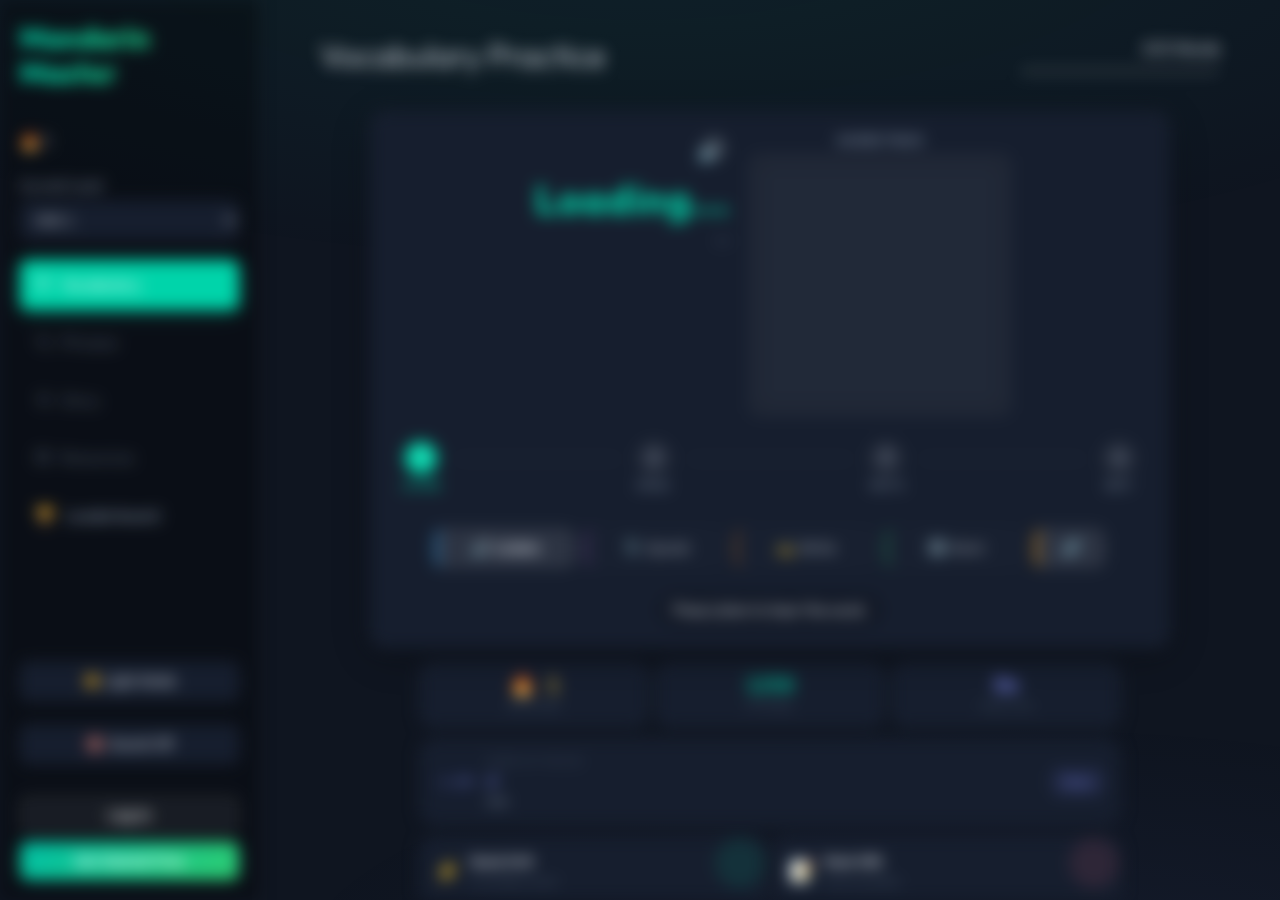
==== index.html @ 6ddf019d "feat: 7-feature enhancement — persistence, smart content, draw animation, audio Phase 1: Desktop CSS" ====
<!DOCTYPE html>
<html lang="en">

<head>
    <meta charset="UTF-8">
    <meta name="viewport" content="width=device-width, initial-scale=1.0, viewport-fit=cover">
    <title>Mandarin Master - Learn Chinese with HSK</title>
    <meta name="description" content="Master Mandarin Chinese with interactive HSK vocabulary, character writing practice, and pronunciation training. Start free today!">
    <link rel="preconnect" href="https://fonts.googleapis.com">
    <link rel="preconnect" href="https://fonts.gstatic.com" crossorigin>
    <link href="https://fonts.googleapis.com/css2?family=Noto+Serif+SC:wght@400;700&family=Outfit:wght@300;400;500;600;700&family=JetBrains+Mono:wght@400;600&display=swap" rel="stylesheet">
    <link rel="stylesheet" href="styles.css?v=7">

    <!-- PWA -->
    <link rel="manifest" href="/manifest.json">
    <meta name="theme-color" content="#0f1520">
    <meta name="apple-mobile-web-app-capable" content="yes">
    <meta name="mobile-web-app-capable" content="yes">
    <meta name="apple-mobile-web-app-status-bar-style" content="black-translucent">
    <meta name="apple-mobile-web-app-title" content="Mandarin Master">
    <link rel="apple-touch-icon" href="/icons/icon-192.png">

    <!-- Supabase SDK (must load before js/supabase.js) -->
    <script src="https://cdn.jsdelivr.net/npm/@supabase/supabase-js@2"></script>
</head>

<body class="dark-mode">
    <div class="app-wrapper">
        <!-- Sidebar Navigation -->
        <nav class="sidebar">
            <div class="logo-area">
                <h1>Mandarin<br>Master</h1>
            </div>
            <div id="streak-pill" class="streak-pill">🔥 0</div>
            <button id="mobile-audio-btn" class="mobile-audio-btn" aria-label="Toggle background audio">🔇</button>
            <button id="mobile-theme-toggle-header" class="mobile-theme-header-btn" aria-label="Toggle theme">☀️</button>
            <button id="mobile-settings-btn" class="mobile-settings-btn" aria-label="Settings">⚙</button>
            <div id="mobile-settings-panel" class="mobile-settings-panel"></div>

            <div class="level-selector">
                <label for="level-select">Current Level</label>
                <select id="level-select">
                    <option value="1">HSK 1</option>
                    <option value="2" disabled>HSK 2 🔒</option>
                    <option value="3" disabled>HSK 3 🔒</option>
                    <option value="4" disabled>HSK 4 🔒</option>
                    <option value="5" disabled>HSK 5 🔒</option>
                    <option value="6" disabled>HSK 6 🔒</option>
                </select>
            </div>

            <ul class="nav-links">
                <li class="active" data-section="vocab">
                    <span class="icon">字</span> Vocabulary
                </li>
                <li data-section="phrases" class="locked">
                    <span class="icon">句</span> Phrases
                </li>
                <li data-section="story" class="locked">
                    <span class="icon">书</span> Story
                </li>
                <li data-section="resources" class="locked">
                    <span class="icon">网</span> Resources
                </li>
                <li data-section="leaderboard">
                    <span class="icon">🏆</span> Leaderboard
                </li>
            </ul>

            <button id="theme-toggle" class="theme-btn">☀️ Light Mode</button>
            <button id="bg-audio-btn" class="theme-btn audio-btn">🔇 Sound Off</button>

            <!-- Auth: Logged OUT -->
            <div data-auth="logged-out" class="sidebar-auth">
                <button class="sidebar-auth-btn" onclick="AuthModal.show('signin')">Log In</button>
                <button class="sidebar-auth-btn sidebar-auth-primary" onclick="AuthModal.show('signup')">Get Started Free</button>
            </div>

            <!-- Auth: Logged IN -->
            <div data-auth="logged-in" class="sidebar-auth" style="display:none;">
                <div class="sidebar-user" id="sidebar-user-info"></div>
                <button class="sidebar-auth-btn" onclick="auth.signOut()">Sign Out</button>
            </div>
        </nav>

        <!-- Main Content Area -->
        <main class="main-content">

            <!-- Mobile Level Selector (visible only on mobile) -->
            <div class="mobile-level-selector">
                <label for="mobile-level-select">Level:</label>
                <select id="mobile-level-select">
                    <option value="1">HSK 1</option>
                    <option value="2" disabled>HSK 2 🔒</option>
                    <option value="3" disabled>HSK 3 🔒</option>
                    <option value="4" disabled>HSK 4 🔒</option>
                    <option value="5" disabled>HSK 5 🔒</option>
                    <option value="6" disabled>HSK 6 🔒</option>
                </select>
            </div>

            <!-- SECTION: VOCABULARY -->
            <section id="vocab-section" class="content-section active">
                <header class="section-header">
                    <h2>Vocabulary Practice</h2>
                    <div class="progress-bar-container">
                        <span id="progress-text">0/0 Words</span>
                        <div class="progress-bar">
                            <div id="progress-segment" class="progress-segment"></div>
                        </div>
                    </div>
                    <button id="review-btn" class="review-toggle-btn" style="display:none">🔄 Review</button>
                </header>

                <div class="card learning-card">
                    <div class="learning-content-wrapper">
                        <div class="character-display">
                            <div id="visual-aid-container" class="visual-aid hidden">
                                <img id="visual-aid-img" src="" alt="Visual Aid">
                            </div>
                            <h2 id="pinyin-display">Loading...</h2>
                            <p id="english-display">...</p>
                            <button id="audio-btn" class="icon-btn" title="Play Audio">🔊</button>
                        </div>

                        <div class="canvas-area">
                            <div class="canvas-wrapper">
                                <div class="canvas-label">Guided Trace</div>
                                <div id="character-target" class="canvas-container"></div>
                            </div>
                            <div class="canvas-wrapper free-draw-wrapper" id="free-draw-wrapper" style="display:none;">
                                <div class="canvas-label">Free Draw</div>
                                <div class="canvas-container free-draw-container">
                                    <canvas id="free-draw-canvas" width="260" height="260"></canvas>
                                    <button id="clear-canvas-btn" class="clear-canvas-btn" title="Clear">🗑️</button>
                                </div>
                            </div>
                        </div>
                    </div>

                    <!-- Step Progress Indicator -->
                    <div class="step-progress">
                        <div class="step-item active" id="step-listen" data-step="1">
                            <span class="step-number">1</span>
                            <span class="step-label">Listen</span>
                        </div>
                        <div class="step-connector"></div>
                        <div class="step-item" id="step-speak" data-step="2">
                            <span class="step-number">2</span>
                            <span class="step-label">Speak</span>
                        </div>
                        <div class="step-connector"></div>
                        <div class="step-item" id="step-write" data-step="3">
                            <span class="step-number">3</span>
                            <span class="step-label">Write</span>
                        </div>
                        <div class="step-connector"></div>
                        <div class="step-item" id="step-next" data-step="4">
                            <span class="step-number">4</span>
                            <span class="step-label">Next</span>
                        </div>
                    </div>

                    <!-- Review Navigation Bar -->
                    <div id="review-bar" class="review-bar" style="display:none">
                        <button id="review-prev" class="review-nav-btn" title="Previous word">&larr;</button>
                        <input type="range" id="review-slider" class="review-slider" min="0" max="0" value="0">
                        <span id="review-position" class="review-position">1/0</span>
                        <button id="review-next" class="review-nav-btn" title="Next word">&rarr;</button>
                        <button id="review-exit" class="review-exit-btn" title="Exit review">Exit</button>
                    </div>

                    <div class="controls">
                        <button id="listen-btn" class="action-btn action-btn-listen">🔊 Listen</button>
                        <button id="pronounce-btn" class="action-btn action-btn-speak" disabled>🎙️ Speak</button>
                        <button id="draw-btn" class="action-btn action-btn-write" disabled>✍️ Write</button>
                        <button id="next-btn" class="action-btn action-btn-next" disabled>➡️ Next</button>
                        <button id="share-btn" class="action-btn action-btn-share" title="Share Progress">🔗</button>
                    </div>

                    <!-- Canvas Mode Toggle -->
                    <div class="canvas-mode-toggle" id="canvas-mode-toggle" style="display:none;">
                        <button class="mode-btn active" id="mode-trace-btn" data-mode="trace">📐 Guided Trace</button>
                        <button class="mode-btn" id="mode-free-btn" data-mode="free">🖌️ Free Draw</button>
                    </div>

                    <div id="feedback" class="feedback">Press Listen to hear the word.</div>
                </div>

                <!-- Below-card content (mobile engagement zone) -->
                <div id="below-card-content" class="below-card-content">

                    <!-- Stats Row -->
                    <div class="stats-row" id="stats-row">
                        <div class="stat-card">
                            <div class="stat-val v-streak" id="stat-streak">🔥 0</div>
                            <div class="stat-lbl">Day Streak</div>
                        </div>
                        <div class="stat-card">
                            <div class="stat-val v-xp" id="stat-xp">0</div>
                            <div class="stat-lbl">XP Today</div>
                        </div>
                        <div class="stat-card">
                            <div class="stat-val v-time" id="stat-time">0m</div>
                            <div class="stat-lbl">Study Time</div>
                        </div>
                    </div>

                    <!-- Word of the Day -->
                    <div class="wod-row" id="wod-row">
                        <div class="wod-char-mini" id="wod-char">学</div>
                        <div class="wod-info">
                            <div class="wod-tag">WORD OF THE DAY</div>
                            <div class="wod-pinyin-mini" id="wod-pinyin">xue2</div>
                            <div class="wod-meaning-mini" id="wod-meaning">to study / to learn</div>
                        </div>
                        <button class="wod-share" id="wod-share-btn">Share</button>
                    </div>

                    <!-- Quick Actions -->
                    <div class="quick-grid">
                        <div class="quick-card qc-review" id="quick-drill-btn">
                            <div class="quick-icon">⚡</div>
                            <div class="quick-text">
                                <div class="quick-title">Quick Drill</div>
                                <div class="quick-sub">5-min flash review</div>
                            </div>
                        </div>
                        <div class="quick-card qc-test" id="quick-test-btn">
                            <div class="quick-icon">📝</div>
                            <div class="quick-text">
                                <div class="quick-title">Mock HSK</div>
                                <div class="quick-sub">Exam simulation</div>
                            </div>
                        </div>
                        <div class="quick-card qc-story" id="quick-story-btn">
                            <div class="quick-icon">📖</div>
                            <div class="quick-text">
                                <div class="quick-title">Story Mode</div>
                                <div class="quick-sub">Read & listen</div>
                            </div>
                        </div>
                        <div class="quick-card qc-rank" id="quick-rank-btn">
                            <div class="quick-icon">🏆</div>
                            <div class="quick-text">
                                <div class="quick-title">Leaderboard</div>
                                <div class="quick-sub" id="quick-rank-sub">Rank #--</div>
                            </div>
                        </div>
                    </div>

                    <!-- Pro Upsell -->
                    <div class="upsell" id="upsell-card">
                        <div class="upsell-top">
                            <div class="pro-badge">PRO</div>
                            <div class="upsell-price">
                                <div class="price-main">$9.99</div>
                                <div class="price-sub">lifetime</div>
                            </div>
                        </div>
                        <div class="upsell-title">Unlock MandarinMaster Pro</div>
                        <div class="upsell-desc">Unlock all 6 HSK levels, AI pronunciation coaching, and offline access.</div>
                        <div class="upsell-perks-row">
                            <div class="perk-chip">AI Coach</div>
                            <div class="perk-chip">Offline</div>
                            <div class="perk-chip">Analytics</div>
                            <div class="perk-chip">HSK 1-6</div>
                        </div>
                        <button class="upsell-cta-btn" id="upsell-cta-btn">Upgrade to Pro — $9.99 Lifetime</button>
                    </div>
                </div>
            </section>

            <!-- SECTION: PHRASES -->
            <section id="phrases-section" class="content-section">
                <header class="section-header">
                    <h2>Essential Phrases</h2>
                    <p>Master these common patterns.</p>
                </header>
                <div id="phrases-list" class="list-container">
                    <!-- Dynamic Content -->
                </div>
            </section>

            <!-- SECTION: STORY -->
            <section id="story-section" class="content-section">
                <header class="section-header">
                    <h2>Level Story</h2>
                    <button id="toggle-pinyin-btn" class="secondary-btn">Toggle Pinyin</button>
                </header>
                <div class="card story-card">
                    <h3 id="story-title">Title</h3>
                    <div id="story-content" class="story-content">
                        <!-- Dynamic Content -->
                    </div>
                </div>
            </section>

            <!-- SECTION: RESOURCES -->
            <section id="resources-section" class="content-section">
                <header class="section-header">
                    <h2>Recommended Resources</h2>
                </header>
                <div id="resources-grid" class="grid-container">
                    <!-- Dynamic Content -->
                </div>
            </section>

            <!-- SECTION: LEADERBOARD -->
            <section id="leaderboard-section" class="content-section">
                <header class="section-header">
                    <h2>Global Leaderboard 🏆</h2>
                </header>
                <div class="card">
                    <div id="leaderboard-list">
                        <!-- Dynamic Content -->
                    </div>
                </div>
            </section>

        </main>
    </div>

    <!-- Auth Modal (Supabase) -->
    <div id="auth-modal-overlay" class="am-overlay am-hidden">
        <div class="am-modal" role="dialog" aria-labelledby="am-title" aria-modal="true">
            <button class="am-close" id="am-close-btn" aria-label="Close">&times;</button>
            <div class="am-header">
                <h2 id="am-title">Welcome to Mandarin Master</h2>
                <p class="am-subtitle">Start your Chinese learning journey</p>
            </div>
            <div id="auth-error" class="am-error" style="display:none;" role="alert"></div>
            <div class="am-tabs" role="tablist">
                <button class="am-tab am-tab-active" id="am-tab-signin" role="tab" aria-selected="true" data-tab="signin">Sign In</button>
                <button class="am-tab" id="am-tab-signup" role="tab" aria-selected="false" data-tab="signup">Sign Up</button>
            </div>
            <form class="am-form" id="am-form-signin" novalidate>
                <div class="am-field">
                    <label for="am-signin-email">Email</label>
                    <input type="email" id="am-signin-email" placeholder="you@example.com" required autocomplete="email">
                </div>
                <div class="am-field">
                    <label for="am-signin-password">Password</label>
                    <input type="password" id="am-signin-password" placeholder="Your password" required minlength="6" autocomplete="current-password">
                </div>
                <button type="submit" class="am-submit" id="am-signin-submit">Sign In</button>
                <button type="button" class="am-link-btn" id="am-forgot-btn">Forgot password?</button>
            </form>
            <form class="am-form am-hidden" id="am-form-signup" novalidate>
                <div class="am-field">
                    <label for="am-signup-name">Display Name</label>
                    <input type="text" id="am-signup-name" placeholder="Your name" required minlength="2" autocomplete="name">
                </div>
                <div class="am-field">
                    <label for="am-signup-email">Email</label>
                    <input type="email" id="am-signup-email" placeholder="you@example.com" required autocomplete="email">
                </div>
                <div class="am-field">
                    <label for="am-signup-password">Password</label>
                    <input type="password" id="am-signup-password" placeholder="Min 6 characters" required minlength="6" autocomplete="new-password">
                </div>
                <button type="submit" class="am-submit" id="am-signup-submit">Create Account</button>
            </form>
            <form class="am-form am-hidden" id="am-form-reset" novalidate>
                <p class="am-reset-info">Enter your email and we'll send a reset link.</p>
                <div class="am-field">
                    <label for="am-reset-email">Email</label>
                    <input type="email" id="am-reset-email" placeholder="you@example.com" required autocomplete="email">
                </div>
                <button type="submit" class="am-submit" id="am-reset-submit">Send Reset Link</button>
                <button type="button" class="am-link-btn" id="am-back-signin-btn">&larr; Back to Sign In</button>
            </form>
            <p class="am-footer">Try 25 words free. Premium unlocks all HSK 1-6 levels.</p>
        </div>
    </div>

    <!-- Auth Modal Styles -->
    <style>
        .am-overlay{position:fixed;inset:0;z-index:9999;background:rgba(0,0,0,.7);backdrop-filter:blur(4px);display:flex;justify-content:center;align-items:center;padding:16px;transition:opacity .2s ease}
        .am-overlay.am-hidden{display:none}
        .am-modal{background:#1a1e2e;border:1px solid rgba(255,255,255,.12);border-radius:16px;width:100%;max-width:420px;max-height:90vh;overflow-y:auto;padding:32px 28px;position:relative;box-shadow:0 20px 60px rgba(0,0,0,.5);animation:am-slide-up .25s ease-out}
        @keyframes am-slide-up{from{opacity:0;transform:translateY(24px)}to{opacity:1;transform:translateY(0)}}
        .am-close{position:absolute;top:12px;right:16px;background:none;border:none;color:#8892a4;font-size:1.8rem;cursor:pointer;line-height:1;padding:4px 8px;border-radius:8px;transition:background .15s,color .15s}
        .am-close:hover{background:rgba(255,255,255,.08);color:#fff}
        .am-header{text-align:center;margin-bottom:24px}
        .am-header h2{color:#ecf0f1;font-size:1.5rem;font-weight:700;margin:0 0 4px}
        .am-subtitle{color:#8892a4;font-size:.9rem;margin:0}
        .am-error{background:rgba(231,76,60,.15);border:1px solid rgba(231,76,60,.4);color:#e74c3c;padding:10px 14px;border-radius:8px;font-size:.85rem;margin-bottom:16px;text-align:center}
        .am-tabs{display:flex;gap:0;margin-bottom:20px;background:rgba(255,255,255,.05);border-radius:10px;padding:3px}
        .am-tab{flex:1;padding:10px 16px;border:none;border-radius:8px;background:transparent;color:#8892a4;font-size:.9rem;font-weight:600;cursor:pointer;transition:all .2s}
        .am-tab:hover{color:#ecf0f1}
        .am-tab-active{background:rgba(0,191,165,.2);color:#00BFA5}
        .am-form{display:flex;flex-direction:column;gap:14px}
        .am-form.am-hidden{display:none}
        .am-field label{display:block;font-size:.8rem;font-weight:600;color:#8892a4;margin-bottom:5px;text-transform:uppercase;letter-spacing:.5px}
        .am-field input{width:100%;padding:11px 14px;background:rgba(255,255,255,.06);border:1px solid rgba(255,255,255,.12);border-radius:8px;color:#ecf0f1;font-size:.95rem;outline:none;transition:border-color .2s}
        .am-field input::placeholder{color:#5a6478}
        .am-field input:focus{border-color:#00BFA5}
        .am-field input:invalid:not(:placeholder-shown){border-color:#e74c3c}
        .am-submit{width:100%;padding:13px 20px;background:linear-gradient(135deg,#00BFA5,#2ecc71);border:none;border-radius:10px;color:#fff;font-size:1rem;font-weight:700;cursor:pointer;transition:all .2s;margin-top:4px}
        .am-submit:hover:not(:disabled){transform:translateY(-1px);box-shadow:0 4px 16px rgba(0,191,165,.35)}
        .am-submit:disabled{opacity:.5;cursor:not-allowed;transform:none}
        .am-link-btn{background:none;border:none;color:#00BFA5;font-size:.85rem;cursor:pointer;padding:4px 0;text-align:center;transition:color .15s}
        .am-link-btn:hover{color:#2ecc71;text-decoration:underline}
        .am-reset-info{color:#8892a4;font-size:.9rem;text-align:center;margin:0 0 4px}
        .am-footer{text-align:center;color:#5a6478;font-size:.8rem;margin-top:20px;margin-bottom:0}
        .sidebar-auth{display:flex;flex-direction:column;gap:8px;margin-top:12px}
        .sidebar-auth-btn{padding:10px 14px;border:1px solid rgba(255,255,255,.15);border-radius:8px;background:rgba(255,255,255,.06);color:#ecf0f1;font-size:.88rem;font-weight:600;cursor:pointer;transition:all .2s;text-align:center}
        .sidebar-auth-btn:hover{background:rgba(255,255,255,.12);transform:translateY(-1px)}
        .sidebar-auth-primary{background:linear-gradient(135deg,#00BFA5,#2ecc71);border-color:transparent;color:#fff}
        .sidebar-auth-primary:hover{box-shadow:0 4px 12px rgba(0,191,165,.35)}
        .sidebar-user{font-size:.85rem;color:#8892a4;padding:4px 0;text-align:center;word-break:break-all}
        @media(max-width:480px){.am-modal{padding:24px 20px;border-radius:12px}.am-header h2{font-size:1.3rem}.am-social-btn{font-size:.88rem;padding:11px 14px}}
        @media(max-width:768px){.sidebar-auth{flex-direction:row;gap:8px}.sidebar-auth-btn{flex:1;padding:8px 10px;font-size:.8rem}}
    </style>

    <!-- Upgrade Modal -->
    <div id="upgrade-modal" class="modal hidden">
        <div class="modal-content">
            <span class="close-modal">&times;</span>
            <h2 id="upgrade-title">Unlock Full Access 👑</h2>
            <p id="upgrade-subtitle">You've mastered 25 words! Upgrade to continue learning.</p>
            <ul class="premium-features">
                <li>All 4,597 words across HSK 1-6</li>
                <li>139 phrases + 6 immersive stories</li>
                <li>Character stroke tracing (HanziWriter)</li>
                <li>Speech recognition & pronunciation practice</li>
                <li>Dark & light mode, progress tracking</li>
            </ul>
            <div class="pricing-options">
                <div class="pricing-card pricing-highlight">
                    <div class="pricing-badge">Lifetime Deal</div>
                    <h3>Premium Access</h3>
                    <div class="pricing-amount">$9.99</div>
                    <p class="pricing-desc">One-time payment — unlock everything, forever</p>
                    <p class="pricing-compare">Less than one coffee a month for a year of learning</p>
                    <div id="paypal-button-container" style="margin-top:12px;"></div>
                </div>
            </div>
        </div>
    </div>

    <!-- HSK Data Loading -->
    <script src="data/hsk1.js?v=7"></script>
    <script src="data/hsk2.js?v=7"></script>
    <script src="data/hsk3.js?v=7"></script>
    <script src="data/hsk4.js?v=7"></script>
    <script src="data/hsk5.js?v=7"></script>
    <script src="data/hsk6.js?v=7"></script>

    <!-- Auth: Supabase client + auth module (load order matters) -->
    <script src="js/supabase.js?v=7"></script>
    <script src="js/auth.js?v=7"></script>

    <!-- Auth Modal Controller (depends on auth.js + DOM) -->
    <script>
    (function(){
        'use strict';
        var overlay=document.getElementById('auth-modal-overlay'),closeBtn=document.getElementById('am-close-btn'),tabSignin=document.getElementById('am-tab-signin'),tabSignup=document.getElementById('am-tab-signup'),formSignin=document.getElementById('am-form-signin'),formSignup=document.getElementById('am-form-signup'),formReset=document.getElementById('am-form-reset'),forgotBtn=document.getElementById('am-forgot-btn'),backBtn=document.getElementById('am-back-signin-btn'),tabs=document.querySelector('.am-tabs');

        window.AuthModal={show:show,hide:hide, isClosable:true};

        function show(initialTab){
            overlay.classList.remove('am-hidden');
            document.body.style.overflow='hidden';
            switchTab(initialTab==='signup'?'signup':'signin');
            setTimeout(function(){var el=overlay.querySelector('.am-form:not(.am-hidden) input');if(el)el.focus();},100);
        }
        function hide(){
            if(!window.AuthModal.isClosable) return;
            overlay.classList.add('am-hidden');
            document.body.style.overflow='';
            if(window.auth)window.auth.clearError();
        }
        function switchTab(tab){
            if(window.auth)window.auth.clearError();
            formSignin.classList.add('am-hidden');formSignup.classList.add('am-hidden');formReset.classList.add('am-hidden');tabs.style.display='';
            tabSignin.classList.remove('am-tab-active');tabSignin.setAttribute('aria-selected','false');
            tabSignup.classList.remove('am-tab-active');tabSignup.setAttribute('aria-selected','false');
            if(tab==='signup'){formSignup.classList.remove('am-hidden');tabSignup.classList.add('am-tab-active');tabSignup.setAttribute('aria-selected','true');}
            else if(tab==='reset'){formReset.classList.remove('am-hidden');tabs.style.display='none';}
            else{formSignin.classList.remove('am-hidden');tabSignin.classList.add('am-tab-active');tabSignin.setAttribute('aria-selected','true');}
        }
        async function handleSignIn(e){
            e.preventDefault();if(!window.auth)return;
            var email=document.getElementById('am-signin-email').value.trim(),pw=document.getElementById('am-signin-password').value,btn=document.getElementById('am-signin-submit');
            if(!email||!pw){window.auth.showError('Please fill in all fields.');return;}
            window.auth.setLoading(btn,true);
            try{await window.auth.signIn(email,pw);hide();}catch(err){}finally{window.auth.setLoading(btn,false);}
        }
        async function handleSignUp(e){
            e.preventDefault();if(!window.auth)return;
            var name=document.getElementById('am-signup-name').value.trim(),email=document.getElementById('am-signup-email').value.trim(),pw=document.getElementById('am-signup-password').value,btn=document.getElementById('am-signup-submit');
            if(!name||!email||!pw){window.auth.showError('Please fill in all fields.');return;}
            if(pw.length<6){window.auth.showError('Password must be at least 6 characters.');return;}
            window.auth.setLoading(btn,true);
            try{
                await window.auth.signUp(email,pw,name);window.auth.clearError();
                var el=document.getElementById('auth-error');
                if(el){el.style.display='block';el.style.background='rgba(46,204,113,.15)';el.style.borderColor='rgba(46,204,113,.4)';el.style.color='#2ecc71';el.textContent='Account created! Check your email to confirm, then sign in.';}
                switchTab('signin');
            }catch(err){}finally{window.auth.setLoading(btn,false);}
        }
        async function handleReset(e){
            e.preventDefault();if(!window.auth)return;
            var email=document.getElementById('am-reset-email').value.trim(),btn=document.getElementById('am-reset-submit');
            if(!email){window.auth.showError('Please enter your email.');return;}
            window.auth.setLoading(btn,true);
            try{
                await window.auth.resetPassword(email);window.auth.clearError();
                var el=document.getElementById('auth-error');
                if(el){el.style.display='block';el.style.background='rgba(46,204,113,.15)';el.style.borderColor='rgba(46,204,113,.4)';el.style.color='#2ecc71';el.textContent='Reset link sent! Check your inbox.';}
            }catch(err){}finally{window.auth.setLoading(btn,false);}
        }
        closeBtn.addEventListener('click',hide);
        overlay.addEventListener('click',function(e){if(e.target===overlay)hide();});
        document.addEventListener('keydown',function(e){if(e.key==='Escape'&&!overlay.classList.contains('am-hidden'))hide();});
        tabSignin.addEventListener('click',function(){switchTab('signin');});
        tabSignup.addEventListener('click',function(){switchTab('signup');});
        forgotBtn.addEventListener('click',function(){switchTab('reset');});
        backBtn.addEventListener('click',function(){switchTab('signin');});
        formSignin.addEventListener('submit',handleSignIn);
        formSignup.addEventListener('submit',handleSignUp);
        formReset.addEventListener('submit',handleReset);

        // Auto-hide when auth succeeds (OAuth redirect or session restore)
        window.addEventListener('auth-state-changed',function(e){
            if(e.detail&&e.detail.user){
                hide();
                // Update sidebar user info
                var info=document.getElementById('sidebar-user-info');
                if(info){info.textContent=e.detail.user.email||e.detail.user.user_metadata&&e.detail.user.user_metadata.display_name||'Learner';}
            }
        });

// window.AuthModal={show:show,hide:hide}; removed to not overwrite above
    })();
    </script>

    <!-- Libs -->
    <script src="https://cdn.jsdelivr.net/npm/hanzi-writer@2.2/dist/hanzi-writer.min.js"></script>
    <script src="https://cdn.jsdelivr.net/npm/html2canvas@1.4.1/dist/html2canvas.min.js"></script>
    <script src="https://www.paypal.com/sdk/js?client-id=ASZJb0IXSS2NCfyxSVLS_0XkSgwM7LbrIm4zDU7OZMBtD_IDpoqvzjIdlM1cQBdHdUbdp2z2L6B0y5tW&currency=USD"></script>

    <!-- App (depends on everything above) -->
    <script src="app.js?v=7"></script>

    <!-- Service Worker Registration -->
    <script>
    if ('serviceWorker' in navigator) {
        window.addEventListener('load', function() {
            navigator.serviceWorker.register('/sw.js?v=3').then(function(reg) {
                console.log('[SW] Registered:', reg.scope);
            }).catch(function(err) {
                console.warn('[SW] Registration failed:', err);
            });
        });
    }
    </script>
</body>

</html>
---- styles.css ----
/* --- VARIABLES & RESET --- */
:root {
    /* V3 Design System */
    --bg:        #0f1520;
    --surface:   #161e2e;
    --surface2:  #1c2640;
    --surface3:  #212d47;
    --teal:      #00d4aa;
    --teal-glow: rgba(0, 212, 170, 0.18);
    --teal-dim:  rgba(0, 212, 170, 0.08);
    --gold:      #f5c842;
    --gold-dim:  rgba(245, 200, 66, 0.1);
    --rose:      #fb7185;
    --indigo:    #818cf8;
    --text:      #e2e8f0;
    --text-2:    #94a3b8;
    --text-3:    #475569;
    --border:    rgba(255,255,255,0.06);
    --border-t:  rgba(0,212,170,0.2);

    /* Safe area insets */
    --safe-top:    env(safe-area-inset-top, 0px);
    --safe-bottom: env(safe-area-inset-bottom, 0px);

    /* Legacy aliases (keeps existing CSS working) */
    --bg-gradient:      var(--bg);
    --glass-bg:         var(--surface);
    --glass-border:     var(--border);
    --text-primary:     var(--text);
    --text-secondary:   var(--text-2);
    --accent-color:     var(--teal);
    --accent-glow:      var(--teal-glow);
    --critical-color:   #e74c3c;
    --warning-color:    #f39c12;
    --success-color:    #2ecc71;

    --sidebar-width: 260px;
    --radius-lg: 16px;
    --radius-md: 8px;
    --transition-speed: 0.3s;
}

body.light-mode {
    --bg:        #f5f7fa;
    --surface:   #ffffff;
    --surface2:  #f0f2f5;
    --surface3:  #e8eaed;
    --text:      #2c3e50;
    --text-2:    #7f8c8d;
    --text-3:    #aab4be;
    --border:    rgba(0,0,0,0.08);
    --border-t:  rgba(0,191,165,0.2);

    --bg-gradient:    var(--bg);
    --glass-bg:       var(--surface);
    --glass-border:   var(--border);
    --text-primary:   var(--text);
    --text-secondary: var(--text-2);
    --accent-color:   #2980b9;
    --accent-glow:    rgba(41, 128, 185, 0.3);
}

*, *::before, *::after {
    box-sizing: border-box;
    margin: 0;
    padding: 0;
}

html, body {
    height: 100%;
    overflow: hidden;
}

body {
    font-family: 'Outfit', 'Segoe UI', 'Roboto', 'Helvetica Neue', sans-serif;
    background: var(--bg);
    color: var(--text);
    height: 100dvh;
    display: flex;
    flex-direction: column;
    position: relative;
    overflow: hidden;
    line-height: 1.6;
}

/* Subtle ambient background texture */
body::before {
    content: '';
    position: fixed;
    inset: 0;
    background:
        radial-gradient(ellipse 80% 40% at 50% -10%, rgba(0,212,170,0.07), transparent),
        radial-gradient(ellipse 60% 30% at 80% 110%, rgba(129,140,248,0.05), transparent);
    pointer-events: none;
    z-index: 0;
}

/* --- LAYOUT --- */
.app-wrapper {
    position: relative;
    z-index: 1;
    display: flex;
    height: 100%;
    width: 100vw;
}

/* --- SIDEBAR --- */
.sidebar {
    width: var(--sidebar-width);
    background: rgba(0, 0, 0, 0.3);
    backdrop-filter: blur(10px);
    border-right: 1px solid var(--glass-border);
    padding: 20px;
    display: flex;
    flex-direction: column;
    gap: 20px;
    z-index: 10;
}

body.light-mode .sidebar {
    background: rgba(255, 255, 255, 0.5);
}

.logo-area h1 {
    font-size: 1.8rem;
    font-weight: 800;
    background: linear-gradient(to right, var(--accent-color), #2ecc71);
    background-clip: text;
    -webkit-background-clip: text;
    -webkit-text-fill-color: transparent;
    margin-bottom: 20px;
    line-height: 1.2;
}

.level-selector label {
    display: block;
    margin-bottom: 5px;
    font-size: 0.85rem;
    color: var(--text-secondary);
}

.level-selector select {
    width: 100%;
    padding: 10px;
    background: var(--glass-bg);
    border: 1px solid var(--glass-border);
    color: var(--text-primary);
    border-radius: var(--radius-md);
    outline: none;
    cursor: pointer;
}

.nav-links {
    list-style: none;
    flex-grow: 1;
}

.nav-links li {
    padding: 12px 15px;
    margin-bottom: 8px;
    border-radius: var(--radius-md);
    cursor: pointer;
    transition: all var(--transition-speed);
    display: flex;
    align-items: center;
    gap: 10px;
    color: var(--text-secondary);
}

.nav-links li:hover {
    background: rgba(255, 255, 255, 0.05);
    color: var(--text-primary);
    padding-left: 20px;
}

.nav-links li.active {
    background: var(--accent-color);
    color: white;
    box-shadow: 0 4px 15px var(--accent-glow);
}

.nav-links li.locked {
    opacity: 0.5;
    cursor: not-allowed;
}

.nav-links li.locked:hover {
    background: transparent;
    padding-left: 15px;
    /* No move effect */
}

/* --- MAIN CONTENT --- */
.main-content {
    flex-grow: 1;
    padding: 30px;
    overflow-y: auto;
    position: relative;
    max-height: 100vh;
}

.content-section {
    display: none;
    animation: fadeIn 0.4s ease-out;
    max-width: 900px;
    margin: 0 auto;
}

.content-section.active {
    display: block;
}

@keyframes fadeIn {
    from {
        opacity: 0;
        transform: translateY(10px);
    }

    to {
        opacity: 1;
        transform: translateY(0);
    }
}

.section-header {
    margin-bottom: 30px;
    display: flex;
    justify-content: space-between;
    align-items: center;
}

.section-header h2 {
    font-size: 2rem;
    font-weight: 300;
}

/* --- PROGESS BAR --- */
.progress-bar-container {
    width: 200px;
    text-align: right;
}

.progress-bar {
    height: 8px;
    background: rgba(255, 255, 255, 0.1);
    border-radius: 4px;
    margin-top: 5px;
    overflow: hidden;
}

.progress-segment {
    height: 100%;
    background: var(--accent-color);
    width: 0%;
    transition: width 0.5s ease;
}

/* --- CARDS & GLASSMORPHISM --- */
.card {
    background: var(--glass-bg);
    backdrop-filter: blur(10px);
    -webkit-backdrop-filter: blur(10px);
    border: 1px solid var(--glass-border);
    border-radius: var(--radius-lg);
    padding: 30px;
    box-shadow: 0 8px 32px 0 rgba(0, 0, 0, 0.3);
}

/* --- LEARNING CARD (VOCAB) --- */
.learning-card {
    display: flex;
    flex-direction: column;
    align-items: center;
    gap: 15px;
    padding: 20px !important;
    /* Override default card padding for compactness */
    max-width: 800px;
    margin: 0 auto;
}

.learning-content-wrapper {
    display: flex;
    flex-direction: column;
    align-items: center;
    gap: 20px;
    width: 100%;
}

/* Desktop: Side-by-Side Layout */
@media (min-width: 768px) {
    .learning-content-wrapper {
        flex-direction: row;
        justify-content: center;
        align-items: flex-start;
        /* Align top */
    }

    .character-display {
        text-align: right;
        display: flex;
        flex-direction: column;
        align-items: flex-end;
        min-width: 200px;
    }

    /* Move Audio button to left of pinyin on desktop for balance */
    #audio-btn {
        order: -1;
        margin-bottom: 5px;
    }
}

.character-display {
    text-align: center;
    position: relative;
    z-index: 2;
}

/* Visual Aids - Compact */
.visual-aid {
    margin-bottom: 10px;
    width: 100px;
    /* Reduced from 120 */
    height: 100px;
    border-radius: 12px;
    /* Soft square looks more modern than circle sometimes, but let's keep circle if preferred. User wants COMPACT. */
    border-radius: 50%;
    overflow: hidden;
    background: rgba(255, 255, 255, 0.1);
    display: flex;
    justify-content: center;
    align-items: center;
    margin: 0 auto 10px auto;
    border: 2px solid var(--accent-color);
    box-shadow: 0 4px 15px rgba(0, 0, 0, 0.2);
}

@media (min-width: 768px) {
    .visual-aid {
        margin-right: 0;
        margin-left: auto;
    }

    /* align right on desktop */
}

.visual-aid img {
    width: 70%;
    height: 70%;
    object-fit: contain;
}

.visual-aid.hidden {
    display: none;
}

/* Typography Focus */
#pinyin-display {
    font-size: 2.5rem;
    /* Increased Focus */
    margin: 5px 0;
    font-weight: 700;
    color: var(--accent-color);
    letter-spacing: 1px;
    line-height: 1;
}

#english-display {
    font-size: 1rem;
    /* Reduced to not dominate */
    color: var(--text-secondary);
    margin-bottom: 10px;
    font-weight: 500;
}

/* Drawing Area */
#character-target {
    width: 260px;
    height: 260px;
    border: 2px solid var(--glass-border);
    border-radius: var(--radius-md);
    background: rgba(255, 255, 255, 0.05);
    display: flex;
    justify-content: center;
    align-items: center;
    position: relative;
    box-shadow: inset 0 0 20px rgba(0, 0, 0, 0.2);
    transition: width 0.4s ease, height 0.4s ease, box-shadow 0.3s ease, border-color 0.3s ease;
}

#character-target svg {
    display: block;
    transition: width 0.4s ease, height 0.4s ease;
}

/* Write step expansion animation */
@keyframes write-pulse {
    0%, 100% { box-shadow: 0 0 0 0 rgba(0, 212, 170, 0.4), inset 0 0 20px rgba(0, 0, 0, 0.2); }
    50% { box-shadow: 0 0 24px 8px rgba(0, 212, 170, 0.15), inset 0 0 20px rgba(0, 0, 0, 0.2); }
}
@keyframes write-glow-border {
    0%, 100% { border-color: var(--teal); }
    50% { border-color: var(--gold); }
}

#character-target.write-active {
    width: 320px;
    height: 320px;
    border: 2px solid var(--teal);
    animation: write-pulse 2s ease-in-out infinite, write-glow-border 3s ease-in-out infinite;
}
#character-target.write-active svg {
    width: 320px !important;
    height: 320px !important;
}

/* Controls */
.controls {
    display: flex;
    gap: 10px;
    flex-wrap: wrap;
    /* Allow wrapping on very small screens */
    justify-content: center;
    margin-top: 10px;
    width: 100%;
}

.action-btn {
    padding: 10px 20px;
    /* Compact padding */
    border: none;
    border-radius: 30px;
    background: rgba(255, 255, 255, 0.1);
    color: var(--text-primary);
    font-weight: 600;
    font-size: 0.95rem;
    cursor: pointer;
    transition: all 0.2s;
    border: 1px solid var(--glass-border);
    display: flex;
    align-items: center;
    gap: 8px;
}

.action-btn:hover:not(:disabled) {
    background: var(--accent-color);
    transform: translateY(-2px);
    box-shadow: 0 4px 12px var(--accent-glow);
    border-color: transparent;
}

.action-btn:disabled {
    opacity: 0.5;
    cursor: not-allowed;
    background: rgba(255, 255, 255, 0.02);
}

.icon-btn {
    background: none;
    border: none;
    font-size: 1.4rem;
    cursor: pointer;
    padding: 5px;
    transition: transform 0.2s;
    color: var(--text-primary);
}

.icon-btn:hover {
    transform: scale(1.1);
    color: var(--accent-color);
}

/* Feedback - Compact & Less Dominant */
.feedback {
    margin-top: 10px;
    font-size: 0.95rem;
    /* Reduced */
    min-height: 1.4em;
    font-weight: 400;
    opacity: 0.9;
    padding: 5px 15px;
    border-radius: 20px;
    background: rgba(0, 0, 0, 0.2);
}

.feedback.success {
    color: var(--success-color);
    background: rgba(46, 204, 113, 0.1);
}

.feedback.error {
    color: var(--critical-color);
    background: rgba(231, 76, 60, 0.1);
}

/* --- PHRASES LIST --- */
.list-container {
    display: flex;
    flex-direction: column;
    gap: 15px;
    padding-bottom: 50px;
}

.phrase-item {
    background: var(--glass-bg);
    padding: 20px;
    border-radius: var(--radius-md);
    display: flex;
    justify-content: space-between;
    align-items: center;
    border: 1px solid var(--glass-border);
    transition: transform 0.2s;
}

.phrase-item:hover {
    transform: translateX(5px);
    border-color: var(--accent-color);
}

.phrase-content h3 {
    font-size: 1.4rem;
    margin-bottom: 5px;
}

.phrase-content p {
    color: var(--text-secondary);
}

/* --- STORY MODE --- */
.story-card {
    line-height: 2;
    font-size: 1.2rem;
}

.story-line {
    margin-bottom: 15px;
    padding-bottom: 15px;
    border-bottom: 1px solid var(--glass-border);
}

.story-line .pinyin {
    display: block;
    color: var(--accent-color);
    font-size: 0.9em;
    margin-bottom: 2px;
}

.story-line .chinese {
    display: block;
    font-size: 1.5em;
    font-weight: bold;
}

.story-line .english {
    display: block;
    color: var(--text-secondary);
    font-size: 0.9em;
    margin-top: 5px;
}

/* --- RESOURCES GRID --- */
.grid-container {
    display: grid;
    grid-template-columns: repeat(auto-fit, minmax(250px, 1fr));
    gap: 20px;
    padding-bottom: 50px;
}

.resource-card {
    background: var(--glass-bg);
    padding: 20px;
    border-radius: var(--radius-md);
    border: 1px solid var(--glass-border);
    transition: all 0.3s;
    text-decoration: none;
    color: var(--text-primary);
    display: flex;
    flex-direction: column;
    height: 100%;
}

.resource-card:hover {
    transform: translateY(-5px);
    background: rgba(255, 255, 255, 0.15);
}

.resource-tag {
    display: inline-block;
    padding: 4px 8px;
    background: var(--accent-color);
    color: white;
    border-radius: 4px;
    font-size: 0.8rem;
    margin-bottom: 10px;
    align-self: flex-start;
}

.resource-card h3 {
    margin-bottom: 10px;
}

.resource-card p {
    font-size: 0.9rem;
    color: var(--text-secondary);
    flex-grow: 1;
}

.secondary-btn {
    background: transparent;
    border: 1px solid var(--text-secondary);
    color: var(--text-secondary);
    padding: 5px 15px;
    border-radius: 20px;
    cursor: pointer;
}

.secondary-btn:hover {
    border-color: var(--text-primary);
    color: var(--text-primary);
}

/* --- REVIEW MODE --- */
.review-toggle-btn {
    padding: 6px 14px;
    border: 1px solid var(--accent-color);
    border-radius: 20px;
    background: transparent;
    color: var(--accent-color);
    font-size: 0.85rem;
    font-weight: 600;
    cursor: pointer;
    transition: all 0.2s;
    display: flex;
    align-items: center;
    gap: 4px;
    white-space: nowrap;
}
.review-toggle-btn:hover, .review-toggle-btn.active {
    background: var(--accent-color);
    color: white;
}
.review-bar {
    display: flex;
    align-items: center;
    gap: 10px;
    width: 100%;
    padding: 8px 12px;
    background: rgba(0, 191, 165, 0.08);
    border: 1px solid rgba(0, 191, 165, 0.2);
    border-radius: 10px;
}
.review-slider {
    flex: 1;
    accent-color: var(--accent-color);
    cursor: pointer;
}
.review-position {
    font-size: 0.85rem;
    font-weight: 600;
    color: var(--accent-color);
    white-space: nowrap;
    min-width: 40px;
    text-align: center;
}
.review-nav-btn {
    padding: 6px 10px;
    border: 1px solid var(--glass-border);
    border-radius: 8px;
    background: rgba(255,255,255,0.05);
    color: var(--text-primary);
    cursor: pointer;
    font-size: 1rem;
    transition: all 0.2s;
}
.review-nav-btn:hover {
    background: var(--accent-color);
    color: white;
    border-color: var(--accent-color);
}
.review-exit-btn {
    padding: 6px 12px;
    border: 1px solid var(--critical-color);
    border-radius: 8px;
    background: rgba(231, 76, 60, 0.1);
    color: var(--critical-color);
    cursor: pointer;
    font-size: 0.8rem;
    font-weight: 600;
    transition: all 0.2s;
    white-space: nowrap;
}
.review-exit-btn:hover {
    background: var(--critical-color);
    color: white;
}

/* --- MOBILE SETTINGS --- */
.mobile-settings-btn { display: none; }
.mobile-settings-panel { display: none; }
.mobile-theme-header-btn { display: none; }

/* --- MOBILE --- */
@media (max-width: 768px) {
    /* ===== APP SHELL: 3-part flex column ===== */
    .app-wrapper {
        flex-direction: column;
        height: 100dvh;
        overflow: hidden;
        padding-top: max(var(--safe-top), 8px);
        padding-bottom: calc(56px + max(var(--safe-bottom), 8px));
    }

    /* ===== TOP BAR ===== */
    .sidebar {
        width: 100%;
        height: auto;
        flex-shrink: 0;
        padding: 0 18px 10px;
        border-right: none;
        border-bottom: none;
        flex-direction: row;
        align-items: center;
        justify-content: space-between;
        flex-wrap: nowrap;
        gap: 8px;
        position: relative;
        background: transparent;
        backdrop-filter: none;
        -webkit-backdrop-filter: none;
    }

    .logo-area {
        display: flex;
        align-items: center;
        gap: 8px;
        flex-shrink: 0;
    }
    .logo-area h1 {
        display: block;
        font-size: 17px;
        font-weight: 700;
        letter-spacing: -0.3px;
        margin: 0;
        white-space: nowrap;
        color: var(--teal);
    }
    .logo-area h1 br { display: none; }

    /* Hide desktop-only sidebar items */
    .theme-btn { display: none; }
    .sidebar-auth { display: none !important; }
    .level-selector { display: none; }

    /* Streak pill */
    .streak-pill {
        display: flex;
        align-items: center;
        gap: 5px;
        background: var(--gold-dim);
        border: 1px solid rgba(245,200,66,0.2);
        border-radius: 20px;
        padding: 4px 10px;
        font-size: 12px;
        font-weight: 600;
        color: var(--gold);
    }

    /* Mobile theme toggle (header) */
    .mobile-theme-header-btn {
        display: flex;
        align-items: center;
        justify-content: center;
        background: var(--surface);
        border: 1px solid var(--border);
        border-radius: 9px;
        color: var(--text);
        width: 32px;
        height: 32px;
        font-size: 15px;
        cursor: pointer;
        flex-shrink: 0;
        transition: background 0.2s;
    }
    .mobile-theme-header-btn:active {
        background: var(--surface2);
    }

    /* Mobile settings gear */
    .mobile-settings-btn {
        display: flex;
        align-items: center;
        justify-content: center;
        background: var(--surface);
        border: 1px solid var(--border);
        border-radius: 9px;
        color: var(--text);
        width: 32px;
        height: 32px;
        font-size: 15px;
        cursor: pointer;
        flex-shrink: 0;
    }

    /* Settings dropdown panel */
    .mobile-settings-panel {
        display: none;
        position: absolute;
        top: 100%;
        right: 8px;
        background: var(--surface);
        border: 1px solid var(--border);
        border-radius: 12px;
        padding: 10px;
        min-width: 160px;
        z-index: 500;
        box-shadow: 0 8px 24px rgba(0,0,0,0.5);
        flex-direction: column;
        gap: 6px;
    }
    .mobile-settings-panel.open { display: flex; }
    .mobile-settings-panel .theme-btn,
    .mobile-settings-panel .mobile-theme-btn {
        display: block;
        width: 100%;
        text-align: center;
    }
    .mobile-settings-panel .mobile-signout-btn {
        width: 100%;
        text-align: center;
        padding: 8px;
        border-radius: 8px;
    }

    /* ===== BOTTOM NAV BAR (fixed to viewport bottom) ===== */
    .nav-links {
        position: fixed;
        bottom: 0;
        left: 0;
        right: 0;
        z-index: 900;
        display: flex;
        border-top: 1px solid var(--border);
        padding: 8px 0 max(var(--safe-bottom), 8px);
        background: var(--bg);
        backdrop-filter: none;
        -webkit-backdrop-filter: none;
        box-shadow: none;
        margin: 0;
        flex-grow: 0;
        list-style: none;
    }

    body.light-mode .nav-links {
        background: var(--bg);
        border-top-color: var(--border);
    }

    .nav-links li {
        flex: 1;
        flex-direction: column;
        align-items: center;
        gap: 3px;
        padding: 6px 0;
        margin: 0;
        font-size: 10px;
        font-weight: 500;
        color: var(--text-3);
        position: relative;
        min-height: auto;
        border-radius: 0;
    }

    .nav-links li .icon {
        font-size: 20px;
        line-height: 1;
    }

    .nav-links li:hover {
        background: transparent;
        padding-left: 0;
    }

    .nav-links li.active {
        color: var(--teal);
        background: transparent;
        box-shadow: none;
    }

    .nav-links li.active::before { display: none; }
    .nav-links li.active::after {
        content: '';
        position: absolute;
        bottom: 0;
        left: 50%;
        transform: translateX(-50%);
        width: 4px;
        height: 4px;
        background: var(--teal);
        border-radius: 50%;
    }

    .nav-links li.locked { opacity: 0.35; }

    /* ===== MAIN CONTENT (scrollable middle) ===== */
    .main-content {
        flex: 1;
        min-height: 0;
        padding: 0 18px;
        overflow-y: auto;
        -webkit-overflow-scrolling: touch;
        scroll-behavior: smooth;
    }
    .main-content::-webkit-scrollbar { display: none; }
    .main-content { -ms-overflow-style: none; scrollbar-width: none; }

    /* ===== MOBILE LEVEL SELECTOR ===== */
    .mobile-level-selector {
        display: flex;
        align-items: center;
        gap: 10px;
        margin-bottom: 0;
        padding: 0 0 10px;
    }
    .mobile-level-selector label {
        font-size: 12px;
        color: var(--text-3);
        font-weight: 500;
        letter-spacing: 0.5px;
        white-space: nowrap;
        text-transform: uppercase;
        flex-shrink: 0;
    }
    .mobile-level-selector select {
        flex: 1;
        background: var(--surface);
        border: 1px solid var(--border);
        border-radius: 10px;
        color: var(--text);
        font-family: 'Outfit', sans-serif;
        font-size: 14px;
        font-weight: 500;
        padding: 8px 30px 8px 12px;
        appearance: none;
        -webkit-appearance: none;
        background-image: url("data:image/svg+xml,%3Csvg xmlns='http://www.w3.org/2000/svg' width='12' height='12' viewBox='0 0 12 12'%3E%3Cpath fill='%2394a3b8' d='M6 8L1 3h10z'/%3E%3C/svg%3E");
        background-repeat: no-repeat;
        background-position: right 12px center;
    }

    /* ===== SECTION HEADER / PROGRESS ===== */
    .section-header {
        flex-direction: column;
        align-items: stretch;
        gap: 7px;
        margin-bottom: 10px;
        padding: 0;
    }
    .section-header h2 {
        font-size: 13px;
        font-weight: 500;
        color: var(--text-2);
        letter-spacing: 0.3px;
    }
    .progress-bar-container {
        width: 100%;
        text-align: left;
        gap: 0;
    }
    #progress-text,
    .progress-bar-container span {
        font-family: 'JetBrains Mono', monospace;
        font-size: 13px;
        font-weight: 600;
        color: var(--teal);
    }
    .progress-bar {
        height: 6px;
        background: var(--surface2);
        border-radius: 100px;
        margin-top: 7px;
    }
    .progress-segment,
    #progress-segment {
        background: linear-gradient(90deg, var(--teal), #00f0c8) !important;
        border-radius: 100px;
        box-shadow: 0 0 8px rgba(0,212,170,0.5);
    }

    /* ===== LEARNING CARD (v3 flash card style) ===== */
    .learning-card {
        background: var(--surface) !important;
        border: 1px solid var(--border) !important;
        border-radius: 22px !important;
        padding: 20px !important;
        position: relative;
        overflow: hidden;
        gap: 10px;
    }
    .learning-card::before {
        content: '';
        position: absolute;
        top: -40px;
        right: -40px;
        width: 140px;
        height: 140px;
        background: radial-gradient(circle, var(--teal-glow), transparent 70%);
        pointer-events: none;
    }

    /* Card layout: info (pinyin + meaning + audio) LEFT, character RIGHT */
    .learning-content-wrapper {
        flex-direction: row !important;
        align-items: flex-start;
        gap: 14px !important;
    }

    .character-display {
        flex: 1;
        text-align: left;
        display: flex;
        flex-direction: column;
        align-items: flex-start;
        padding-top: 4px;
    }

    /* Hide visual aid on mobile */
    .visual-aid,
    #visual-aid-container { display: none !important; }

    #pinyin-display {
        font-size: 26px;
        font-weight: 700;
        color: var(--teal);
        letter-spacing: 1px;
        line-height: 1;
        margin-bottom: 5px;
    }
    #english-display {
        font-size: 15px;
        color: var(--text-2);
        margin-bottom: 10px;
    }

    /* Audio button as teal pill */
    #audio-btn,
    .icon-btn {
        display: inline-flex !important;
        align-items: center;
        gap: 7px;
        background: var(--teal-dim);
        border: 1px solid var(--border-t);
        border-radius: 20px;
        padding: 6px 14px;
        font-size: 12px;
        font-weight: 500;
        color: var(--teal);
        cursor: pointer;
    }
    #audio-btn:active,
    .icon-btn:active { background: rgba(0,212,170,0.2); }

    /* Character target box */
    .canvas-area {
        display: flex;
        justify-content: flex-end;
        flex-shrink: 0;
    }
    .canvas-label { display: none; }
    #character-target {
        width: 110px;
        height: 110px;
        background: var(--surface2);
        border: 1px solid var(--border) !important;
        border-radius: 18px;
        box-shadow: none !important;
    }
    #character-target svg {
        width: 110px !important;
        height: 110px !important;
    }
    #character-target.write-active {
        width: 160px;
        height: 160px;
        border: 2px solid var(--teal) !important;
        box-shadow: 0 0 20px rgba(0,212,170,0.15) !important;
        animation: write-pulse 2s ease-in-out infinite, write-glow-border 3s ease-in-out infinite;
    }
    #character-target.write-active svg {
        width: 160px !important;
        height: 160px !important;
    }
    .free-draw-container, #free-draw-canvas {
        width: 110px;
        height: 110px;
    }

    /* ===== STEP INDICATORS ===== */
    .step-progress {
        gap: 0;
        padding: 0 0 14px;
    }
    .step-item {
        flex: 1;
        min-width: auto;
    }
    .step-number {
        width: 30px;
        height: 30px;
        font-size: 12px;
        font-weight: 700;
        background: var(--surface2);
        border: 1px solid var(--border);
        color: var(--text-3);
    }
    .step-item.active .step-number {
        background: var(--teal);
        color: #0f1520;
        border-color: var(--teal);
        box-shadow: 0 0 0 4px var(--teal-glow), 0 0 16px var(--teal-glow);
    }
    .step-item.completed .step-number {
        background: var(--surface3);
        color: var(--teal);
        border: 1px solid var(--border-t);
    }
    .step-label {
        font-size: 9px;
        letter-spacing: 0.5px;
    }
    .step-item.active .step-label { color: var(--teal); }
    .step-item .step-label { color: var(--text-3); }
    .step-connector {
        height: 2px;
        background: var(--border);
        margin-bottom: 18px;
    }

    /* ===== ACTION BUTTONS (v3 grid layout) ===== */
    .controls {
        display: grid;
        grid-template-columns: 1fr 1fr 1fr 1fr auto;
        gap: 8px;
        margin-top: 0;
    }
    .action-btn {
        display: flex;
        align-items: center;
        justify-content: center;
        gap: 5px;
        padding: 11px 8px;
        font-size: 13px;
        font-weight: 600;
        border-radius: 12px;
        border: none !important;
        border-left: none !important;
        min-width: unset;
        max-width: unset;
        white-space: nowrap;
    }
    .action-btn:active { transform: scale(0.96); opacity: 0.85; }

    /* Color each button */
    #listen-btn { background: var(--teal); color: #0f1520; }
    #pronounce-btn { background: var(--surface2); color: var(--indigo); border: 1px solid rgba(129,140,248,0.25) !important; }
    #draw-btn { background: var(--surface2); color: var(--gold); border: 1px solid rgba(245,200,66,0.25) !important; }
    #next-btn { background: var(--surface2); color: #4ade80; border: 1px solid rgba(74,222,128,0.25) !important; }
    #share-btn {
        width: 40px;
        height: 40px;
        background: var(--surface2);
        border: 1px solid var(--border) !important;
        border-radius: 12px;
        min-width: unset;
        max-width: unset;
        padding: 0;
    }

    /* ===== FEEDBACK (instruction bar style, below buttons) ===== */
    .feedback {
        background: var(--teal-dim);
        border: 1px solid var(--border-t);
        border-radius: 10px;
        padding: 9px 14px;
        font-size: 12px;
        color: var(--teal);
        text-align: center;
        margin-top: 12px;
    }
    .feedback.success { color: var(--teal); background: var(--teal-dim); border-color: var(--border-t); }
    .feedback.error { color: var(--rose); background: rgba(251,113,133,0.08); border-color: rgba(251,113,133,0.2); }
    .feedback.warning { color: var(--gold); background: var(--gold-dim); border-color: rgba(245,200,66,0.2); }

    /* ===== CANVAS MODE TOGGLE ===== */
    .canvas-mode-toggle {
        gap: 8px;
        margin-top: 8px;
    }
    .mode-btn {
        background: var(--surface2);
        border: 1px solid var(--border);
        border-radius: 10px;
        color: var(--text-2);
        font-size: 12px;
        padding: 6px 12px;
    }
    .mode-btn.active {
        background: var(--teal);
        color: #0f1520;
        border-color: var(--teal);
    }

    /* ===== REVIEW BAR ===== */
    .review-bar {
        background: var(--teal-dim);
        border: 1px solid var(--border-t);
        border-radius: 10px;
        padding: 8px 12px;
        gap: 8px;
    }
    .review-toggle-btn {
        padding: 5px 10px;
        font-size: 0.75rem;
    }
}

/* ===== BELOW-CARD CONTENT ===== */
.below-card-content {
    display: flex;
    flex-direction: column;
    gap: 12px;
    padding-top: 14px;
    padding-bottom: 24px;
    max-width: 700px;
    margin: 0 auto;
}
@media (max-width: 768px) {
    .below-card-content {
        gap: 10px;
        padding-top: 10px;
        padding-bottom: 20px;
        max-width: none;
    }
}

/* Stats Row */
.stats-row {
    display: grid;
    grid-template-columns: repeat(3, 1fr);
    gap: 8px;
    flex-shrink: 0;
}
.stat-card {
    background: var(--surface);
    border: 1px solid var(--border);
    border-radius: 14px;
    padding: 12px 10px;
    text-align: center;
}
.stat-val {
    font-family: 'JetBrains Mono', monospace;
    font-size: 20px;
    font-weight: 600;
    line-height: 1;
    margin-bottom: 3px;
}
.stat-val.v-streak { color: var(--gold); }
.stat-val.v-xp { color: var(--teal); }
.stat-val.v-time { color: var(--indigo); }
.stat-lbl { font-size: 10px; color: var(--text-3); letter-spacing: 0.3px; }

/* Word of the Day */
.wod-row {
    background: var(--surface);
    border: 1px solid var(--border);
    border-radius: 16px;
    padding: 14px 16px;
    display: flex;
    align-items: center;
    gap: 14px;
    flex-shrink: 0;
}
.wod-char-mini {
    font-family: 'Noto Serif SC', serif;
    font-size: 36px;
    font-weight: 700;
    color: var(--indigo);
    line-height: 1;
    text-shadow: 0 0 20px rgba(129,140,248,0.3);
    flex-shrink: 0;
}
.wod-info { flex: 1; }
.wod-tag { font-size: 9px; color: var(--text-3); letter-spacing: 1px; text-transform: uppercase; margin-bottom: 2px; }
.wod-pinyin-mini { font-size: 13px; color: var(--indigo); font-weight: 600; }
.wod-meaning-mini { font-size: 12px; color: var(--text-2); }
.wod-share {
    background: rgba(129,140,248,0.1);
    border: 1px solid rgba(129,140,248,0.2);
    border-radius: 8px;
    padding: 6px 10px;
    font-size: 11px;
    color: var(--indigo);
    cursor: pointer;
    flex-shrink: 0;
}

/* Quick Actions Grid */
.quick-grid {
    display: grid;
    grid-template-columns: 1fr 1fr;
    gap: 8px;
    flex-shrink: 0;
}
.quick-card {
    background: var(--surface);
    border: 1px solid var(--border);
    border-radius: 14px;
    padding: 13px 14px;
    display: flex;
    align-items: center;
    gap: 10px;
    cursor: pointer;
    transition: transform 0.15s;
    position: relative;
    overflow: hidden;
}
.quick-card:active { transform: scale(0.97); }
.quick-card::before {
    content: '';
    position: absolute;
    top: 0; right: 0;
    width: 50px; height: 50px;
    border-radius: 50%;
    opacity: 0.1;
}
.qc-review::before { background: var(--teal); }
.qc-test::before { background: var(--rose); }
.qc-story::before { background: var(--gold); }
.qc-rank::before { background: var(--indigo); }
.quick-icon { font-size: 20px; flex-shrink: 0; }
.quick-title { font-size: 13px; font-weight: 600; color: var(--text); }
.quick-sub { font-size: 11px; color: var(--text-3); margin-top: 1px; }

/* Pro Upsell Card */
.upsell {
    background: linear-gradient(135deg, #192035, #1a2a3a);
    border: 1px solid rgba(0,212,170,0.22);
    border-radius: 18px;
    padding: 15px 16px;
    flex-shrink: 0;
    position: relative;
    overflow: hidden;
}
.upsell::before {
    content: '';
    position: absolute;
    top: -40px; right: -40px;
    width: 120px; height: 120px;
    background: radial-gradient(circle, rgba(0,212,170,0.1), transparent 70%);
}
.upsell-top {
    display: flex;
    justify-content: space-between;
    align-items: flex-start;
    margin-bottom: 10px;
}
.pro-badge {
    background: linear-gradient(135deg, var(--teal), #00b894);
    border-radius: 20px;
    padding: 3px 10px;
    font-size: 10px;
    font-weight: 700;
    color: #0f1520;
    letter-spacing: 0.8px;
}
.upsell-price { text-align: right; }
.price-main {
    font-family: 'JetBrains Mono', monospace;
    font-size: 20px;
    font-weight: 700;
    color: var(--teal);
}
.price-sub { font-size: 10px; color: var(--text-3); }
.upsell-title { font-size: 15px; font-weight: 600; color: var(--text); margin-bottom: 4px; }
.upsell-desc { font-size: 12px; color: var(--text-2); margin-bottom: 10px; line-height: 1.5; }
.upsell-perks-row { display: flex; gap: 6px; flex-wrap: wrap; margin-bottom: 12px; }
.perk-chip {
    background: var(--teal-dim);
    border: 1px solid rgba(0,212,170,0.15);
    border-radius: 20px;
    padding: 4px 10px;
    font-size: 11px;
    color: var(--teal);
    display: flex;
    align-items: center;
    gap: 4px;
}
.upsell-cta-btn {
    width: 100%;
    max-width: 360px;
    margin: 0 auto;
    background: var(--teal);
    border: none;
    border-radius: 12px;
    padding: 13px;
    font-family: 'Outfit', sans-serif;
    font-size: 14px;
    font-weight: 700;
    color: #0f1520;
    cursor: pointer;
    display: flex;
    align-items: center;
    justify-content: center;
    gap: 8px;
}
.upsell-cta-btn:active { opacity: 0.85; }

/* Fade-up animation for mobile content */
@keyframes fade-up {
    from { opacity: 0; transform: translateY(12px); }
    to { opacity: 1; transform: translateY(0); }
}
@media (max-width: 768px) {
    .learning-card { animation: fade-up 0.35s ease both; }
    .stats-row { animation: fade-up 0.35s 0.08s ease both; }
    .wod-row { animation: fade-up 0.35s 0.14s ease both; }
    .quick-grid { animation: fade-up 0.35s 0.20s ease both; }
    .upsell { animation: fade-up 0.35s 0.26s ease both; }
}

/* ===== LEARNED/UNKNOWN WORD HIGHLIGHTING ===== */
.word-known {
    color: var(--teal);
    font-weight: 600;
    text-decoration: underline;
    text-decoration-color: rgba(0, 212, 170, 0.3);
    text-underline-offset: 2px;
}
.word-unknown {
    color: var(--text-3);
    opacity: 0.6;
    cursor: help;
    border-bottom: 1px dashed var(--text-3);
}
.phrase-relevant {
    border-left: 3px solid var(--teal);
    background: var(--teal-dim);
}
body.light-mode .word-known {
    color: #00897b;
    text-decoration-color: rgba(0, 137, 123, 0.3);
}
body.light-mode .word-unknown {
    color: #aab4be;
}

/* ===== BACKGROUND AUDIO BUTTON ===== */
.audio-btn {
    margin-top: 4px;
}
.audio-btn.audio-active,
.mobile-audio-btn.audio-active {
    color: var(--teal);
    border-color: var(--teal);
}
.mobile-audio-btn { display: none; }
@media (max-width: 768px) {
    .mobile-audio-btn {
        display: flex;
        align-items: center;
        justify-content: center;
        background: var(--surface);
        border: 1px solid var(--border);
        border-radius: 9px;
        color: var(--text);
        width: 32px;
        height: 32px;
        font-size: 15px;
        cursor: pointer;
        flex-shrink: 0;
    }
}

/* --- MODALS --- */
.modal {
    display: flex;
    position: fixed;
    z-index: 1000;
    left: 0;
    top: 0;
    width: 100%;
    height: 100%;
    background-color: rgba(0, 0, 0, 0.8);
    backdrop-filter: blur(5px);
    justify-content: center;
    align-items: center;
}

.modal.hidden {
    display: none;
}

.modal-content {
    background: var(--bg-gradient);
    padding: 30px;
    border: 1px solid var(--glass-border);
    border-radius: var(--radius-lg);
    width: 90%;
    max-width: 450px;
    text-align: center;
    position: relative;
    box-shadow: 0 10px 40px rgba(0, 0, 0, 0.5);
}

.close-modal {
    position: absolute;
    top: 10px;
    right: 20px;
    font-size: 2rem;
    cursor: pointer;
    color: var(--text-secondary);
}

.close-modal:hover {
    color: var(--text-primary);
}

.auth-buttons {
    display: flex;
    flex-direction: column;
    gap: 10px;
    margin: 20px 0;
}

.auth-btn {
    padding: 12px;
    border: none;
    border-radius: var(--radius-md);
    cursor: pointer;
    font-weight: bold;
    color: white;
    transition: opacity 0.2s;
}

.auth-btn:hover {
    opacity: 0.9;
}

.auth-btn.google {
    background-color: #db4437;
}

.auth-btn.facebook {
    background-color: #4267B2;
}

.auth-btn.apple {
    background-color: #000;
}

.auth-btn.email {
    background-color: var(--accent-color);
}

.premium-features {
    text-align: left;
    margin: 20px auto;
    width: fit-content;
    list-style: none;
}

.premium-features li {
    margin-bottom: 8px;
    font-size: 1.1em;
}

/* --- THEME TOGGLE --- */
.theme-btn {
    padding: 10px;
    background: var(--glass-bg);
    border: 1px solid var(--glass-border);
    color: var(--text-primary);
    border-radius: var(--radius-md);
    cursor: pointer;
    font-size: 0.9rem;
    transition: all 0.2s;
    width: 100%;
}

.theme-btn:hover {
    background: rgba(255, 255, 255, 0.15);
}

/* --- LEADERBOARD --- */
.leaderboard-item {
    display: flex;
    align-items: center;
    gap: 15px;
    padding: 15px;
    border-radius: var(--radius-md);
    margin-bottom: 10px;
    background: var(--glass-bg);
    border: 1px solid var(--glass-border);
    transition: transform 0.2s;
}

.leaderboard-item:hover {
    transform: translateX(5px);
}

.leaderboard-item.highlight {
    border-color: var(--accent-color);
    background: rgba(0, 191, 165, 0.1);
}

.leaderboard-item .rank {
    font-size: 1.5rem;
    font-weight: 700;
    min-width: 50px;
    color: var(--accent-color);
}

.leaderboard-item .user-info {
    flex-grow: 1;
}

.leaderboard-item .user-info h4 {
    margin-bottom: 2px;
}

.leaderboard-item .user-info span {
    font-size: 0.85rem;
    color: var(--text-secondary);
}

.leaderboard-item .score {
    font-size: 1.2rem;
    font-weight: 700;
    color: var(--accent-color);
}

.trial-text {
    margin-top: 15px;
    font-size: 0.9rem;
    color: var(--text-secondary);
}

.feedback.warning {
    color: var(--warning-color);
    background: rgba(243, 156, 18, 0.1);
}

/* --- QUICK GUIDE --- */
.quick-guide-overlay {
    position: fixed;
    background: var(--accent-color);
    color: white;
    padding: 10px 15px;
    border-radius: 8px;
    z-index: 2000;
    box-shadow: 0 4px 15px rgba(0,0,0,0.3);
    font-size: 0.9rem;
    pointer-events: none;
    animation: guide-bounce 1s infinite alternate;
    white-space: nowrap;
}
.quick-guide-overlay::after {
    content: '';
    position: absolute;
    border-width: 8px;
    border-style: solid;
}
.quick-guide-overlay[data-pos="top"]::after {
    top: 100%; left: 50%; transform: translateX(-50%);
    border-color: var(--accent-color) transparent transparent transparent;
}
.quick-guide-overlay[data-pos="bottom"]::after {
    bottom: 100%; left: 50%; transform: translateX(-50%);
    border-color: transparent transparent var(--accent-color) transparent;
}
.quick-guide-skip {
    pointer-events: auto;
    background: rgba(0,0,0,0.2);
    border: none;
    color: white;
    padding: 4px 8px;
    border-radius: 4px;
    margin-left: 10px;
    cursor: pointer;
    font-weight: bold;
}
.quick-guide-skip:hover {
    background: rgba(0,0,0,0.4);
}
@keyframes guide-bounce {
    from { transform: translateY(0); }
    to { transform: translateY(-8px); }
}

/* --- AUTH GATE BLUR --- */
body.auth-required .app-wrapper {
    filter: blur(8px);
    pointer-events: none;
    user-select: none;
}

/* --- MOBILE LEVEL SELECTOR --- */
.mobile-level-selector {
    display: none;
}
@media (max-width: 768px) {
    .mobile-level-selector {
        display: flex;
        align-items: center;
        gap: 10px;
        padding: 8px 0;
        margin-bottom: 10px;
    }
    .mobile-level-selector label {
        font-size: 0.85rem;
        color: var(--text-secondary);
        white-space: nowrap;
    }
    .mobile-level-selector select {
        flex: 1;
        padding: 8px 12px;
        background: var(--glass-bg);
        border: 1px solid var(--glass-border);
        color: var(--text-primary);
        border-radius: var(--radius-md);
        font-size: 0.9rem;
        outline: none;
    }
}

/* --- STEP PROGRESS INDICATOR --- */
.step-progress {
    display: flex;
    align-items: center;
    justify-content: center;
    gap: 0;
    width: 100%;
    padding: 12px 0 8px;
}
.step-item {
    display: flex;
    flex-direction: column;
    align-items: center;
    gap: 4px;
    min-width: 60px;
}
.step-number {
    width: 32px;
    height: 32px;
    border-radius: 50%;
    background: rgba(255,255,255,0.08);
    border: 2px solid var(--glass-border);
    display: flex;
    align-items: center;
    justify-content: center;
    font-weight: 700;
    font-size: 0.85rem;
    color: var(--text-secondary);
    transition: all 0.3s ease;
}
.step-label {
    font-size: 0.65rem;
    color: var(--text-secondary);
    text-transform: uppercase;
    letter-spacing: 0.5px;
    transition: color 0.3s ease;
}
.step-item.active .step-number {
    background: var(--accent-color);
    border-color: var(--accent-color);
    color: white;
    box-shadow: 0 0 12px var(--accent-glow);
}
.step-item.active .step-label {
    color: var(--accent-color);
    font-weight: 600;
}
.step-item.completed .step-number {
    background: var(--success-color);
    border-color: var(--success-color);
    color: white;
}
.step-item.completed .step-label {
    color: var(--success-color);
}
.step-connector {
    flex: 1;
    height: 2px;
    background: var(--glass-border);
    margin: 0 4px;
    margin-bottom: 18px;
}
@media (max-width: 768px) {
    .step-item { min-width: 50px; }
    .step-number { width: 28px; height: 28px; font-size: 0.75rem; }
    .step-label { font-size: 0.55rem; }
}

/* --- BUTTON ACCENT COLORS --- */
.action-btn {
    flex: 1;
    min-width: 70px;
    max-width: 140px;
    justify-content: center;
    border-radius: 10px;
}
.action-btn-listen { border-left: 3px solid #3498db; }
.action-btn-speak { border-left: 3px solid #9b59b6; }
.action-btn-write { border-left: 3px solid #e67e22; }
.action-btn-next { border-left: 3px solid var(--success-color); }
.action-btn-share {
    border-left: 3px solid #f39c12;
    max-width: 50px;
    flex: 0 0 auto;
}

/* --- CANVAS AREA --- */
.canvas-area {
    display: flex;
    gap: 15px;
    justify-content: center;
    flex-wrap: wrap;
}
.canvas-wrapper {
    display: flex;
    flex-direction: column;
    align-items: center;
    gap: 5px;
}
.canvas-label {
    font-size: 0.7rem;
    color: var(--text-secondary);
    text-transform: uppercase;
    letter-spacing: 0.5px;
    font-weight: 600;
}
.free-draw-container {
    position: relative;
    width: 260px;
    height: 260px;
    border: 2px solid var(--glass-border);
    border-radius: var(--radius-md);
    background: rgba(255,255,255,0.05);
    box-shadow: inset 0 0 20px rgba(0,0,0,0.2);
}
#free-draw-canvas {
    display: block;
    width: 260px;
    height: 260px;
    border-radius: var(--radius-md);
    cursor: crosshair;
}
.clear-canvas-btn {
    position: absolute;
    top: 5px;
    right: 5px;
    background: rgba(0,0,0,0.3);
    border: none;
    border-radius: 50%;
    width: 30px;
    height: 30px;
    cursor: pointer;
    font-size: 0.8rem;
    display: flex;
    align-items: center;
    justify-content: center;
    transition: background 0.2s;
    color: var(--text-primary);
}
.clear-canvas-btn:hover {
    background: rgba(231,76,60,0.5);
}

/* --- CANVAS MODE TOGGLE --- */
.canvas-mode-toggle {
    display: flex;
    gap: 8px;
    justify-content: center;
    margin-top: 8px;
}
.mode-btn {
    padding: 6px 14px;
    border: 1px solid var(--glass-border);
    border-radius: 20px;
    background: rgba(255,255,255,0.05);
    color: var(--text-secondary);
    font-size: 0.8rem;
    cursor: pointer;
    transition: all 0.2s;
}
.mode-btn.active {
    background: var(--accent-color);
    color: white;
    border-color: var(--accent-color);
}
.mode-btn:hover:not(.active) {
    background: rgba(255,255,255,0.1);
    color: var(--text-primary);
}

/* --- PRICING CARDS (Upgrade Modal) --- */
.pricing-options {
    display: flex;
    gap: 12px;
    margin-top: 20px;
    justify-content: center;
}
.pricing-card {
    flex: 0 1 320px;
    max-width: 360px;
    background: rgba(255,255,255,0.06);
    border: 1px solid rgba(255,255,255,0.12);
    border-radius: 12px;
    padding: 16px;
    text-align: center;
    position: relative;
}
.pricing-highlight {
    border-color: var(--accent-color);
    background: rgba(0,191,165,0.08);
}
.pricing-badge {
    position: absolute;
    top: -10px;
    left: 50%;
    transform: translateX(-50%);
    background: var(--accent-color);
    color: white;
    padding: 2px 12px;
    border-radius: 10px;
    font-size: 0.7rem;
    font-weight: 700;
    text-transform: uppercase;
    white-space: nowrap;
}
.pricing-card h3 {
    font-size: 0.9rem;
    margin-bottom: 8px;
    color: var(--text-primary);
}
.pricing-amount {
    font-size: 2rem;
    font-weight: 800;
    color: var(--accent-color);
    line-height: 1;
    margin-bottom: 4px;
}
.pricing-period {
    font-size: 0.9rem;
    font-weight: 400;
    color: var(--text-secondary);
}
.pricing-desc {
    font-size: 0.75rem;
    color: var(--text-secondary);
}
.pricing-compare {
    font-size: 0.7rem;
    color: var(--accent-color);
    font-style: italic;
    margin-top: 6px;
    opacity: 0.85;
}
@media (max-width: 480px) {
    .pricing-options { flex-direction: column; }

    /* Slightly smaller char box on small phones */
    #character-target { width: 100px; height: 100px; }
    #character-target svg { width: 100px !important; height: 100px !important; }
    .free-draw-container, #free-draw-canvas { width: 100px; height: 100px; }
    #character-target.write-active { width: 140px; height: 140px; }
    #character-target.write-active svg { width: 140px !important; height: 140px !important; }
    #pinyin-display { font-size: 22px; }

    .action-btn { padding: 9px 6px; font-size: 12px; }
    .section-header h2 { font-size: 12px; }
    .nav-links li { font-size: 9px; }
    .nav-links li .icon { font-size: 18px; }
}
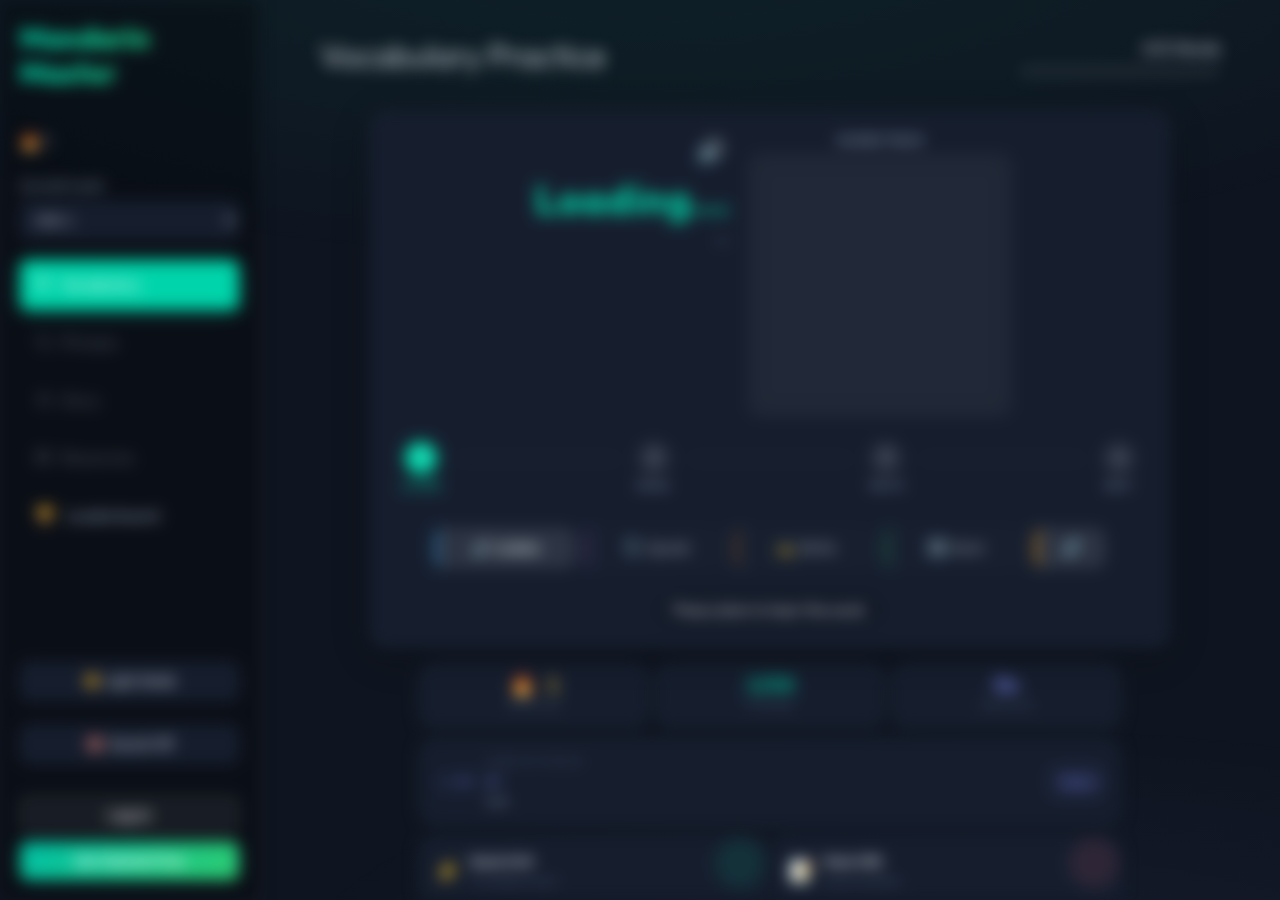
==== commit 072004f8: "feat: wire up all quick action buttons — Mock HSK quiz, Quick Drill feedback, Story Mode guard - Moc" ====
--- a/index.html
+++ b/index.html
@@ -9,7 +9,7 @@
     <link rel="preconnect" href="https://fonts.googleapis.com">
     <link rel="preconnect" href="https://fonts.gstatic.com" crossorigin>
     <link href="https://fonts.googleapis.com/css2?family=Noto+Serif+SC:wght@400;700&family=Outfit:wght@300;400;500;600;700&family=JetBrains+Mono:wght@400;600&display=swap" rel="stylesheet">
-    <link rel="stylesheet" href="styles.css?v=7">
+    <link rel="stylesheet" href="styles.css?v=8">
 
     <!-- PWA -->
     <link rel="manifest" href="/manifest.json">
@@ -441,16 +441,16 @@
     </div>
 
     <!-- HSK Data Loading -->
-    <script src="data/hsk1.js?v=7"></script>
-    <script src="data/hsk2.js?v=7"></script>
-    <script src="data/hsk3.js?v=7"></script>
-    <script src="data/hsk4.js?v=7"></script>
-    <script src="data/hsk5.js?v=7"></script>
-    <script src="data/hsk6.js?v=7"></script>
+    <script src="data/hsk1.js?v=8"></script>
+    <script src="data/hsk2.js?v=8"></script>
+    <script src="data/hsk3.js?v=8"></script>
+    <script src="data/hsk4.js?v=8"></script>
+    <script src="data/hsk5.js?v=8"></script>
+    <script src="data/hsk6.js?v=8"></script>
 
     <!-- Auth: Supabase client + auth module (load order matters) -->
-    <script src="js/supabase.js?v=7"></script>
-    <script src="js/auth.js?v=7"></script>
+    <script src="js/supabase.js?v=8"></script>
+    <script src="js/auth.js?v=8"></script>
 
     <!-- Auth Modal Controller (depends on auth.js + DOM) -->
     <script>
@@ -543,7 +543,7 @@
     <script src="https://www.paypal.com/sdk/js?client-id=ASZJb0IXSS2NCfyxSVLS_0XkSgwM7LbrIm4zDU7OZMBtD_IDpoqvzjIdlM1cQBdHdUbdp2z2L6B0y5tW&currency=USD"></script>
 
     <!-- App (depends on everything above) -->
-    <script src="app.js?v=7"></script>
+    <script src="app.js?v=8"></script>
 
     <!-- Service Worker Registration -->
     <script>
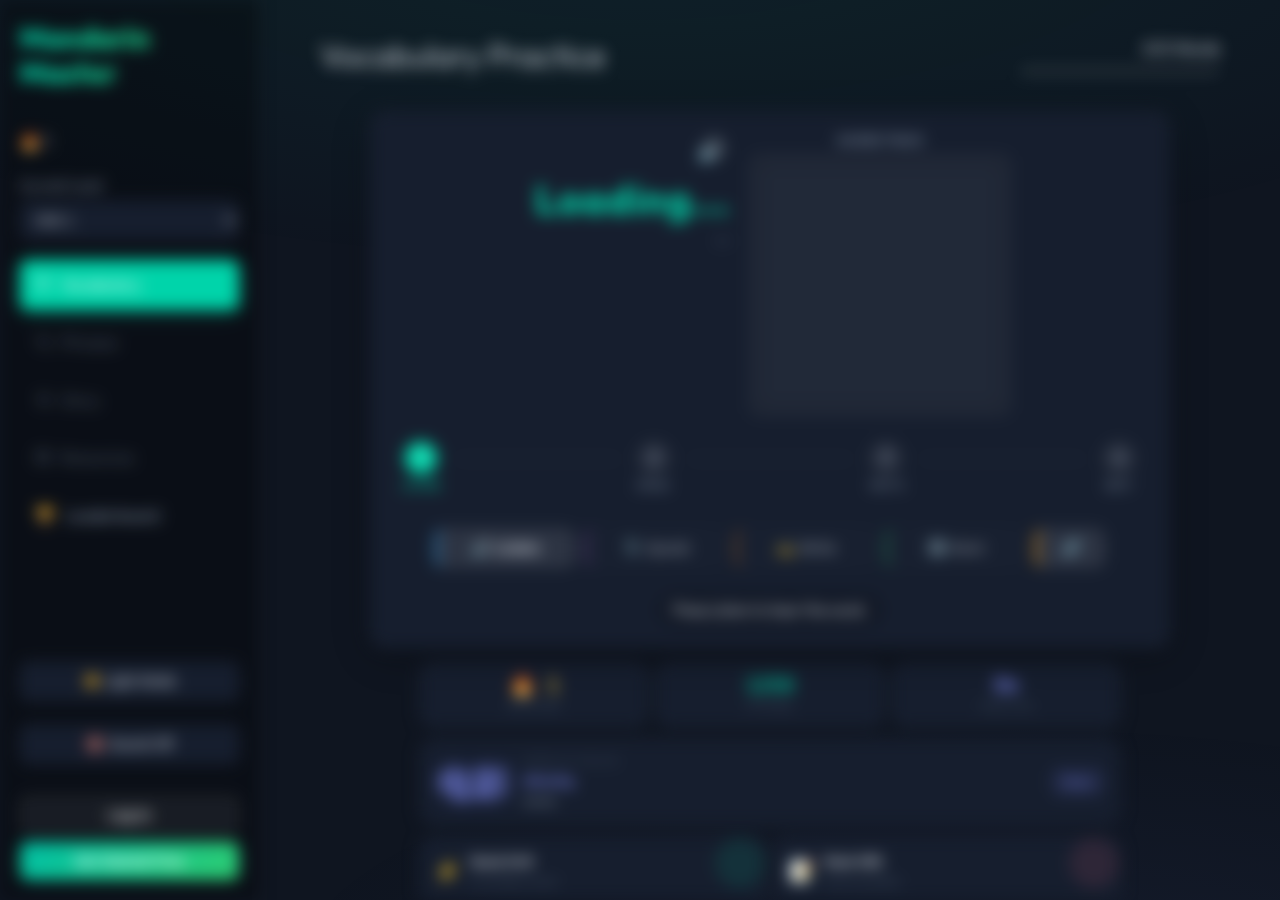
==== commit 3264b6aa: "feat: 5-feature enhancement — SRS, live leaderboard, onboarding, WoD, analytics 1. Spaced Repetition" ====
--- a/index.html
+++ b/index.html
@@ -9,7 +9,7 @@
     <link rel="preconnect" href="https://fonts.googleapis.com">
     <link rel="preconnect" href="https://fonts.gstatic.com" crossorigin>
     <link href="https://fonts.googleapis.com/css2?family=Noto+Serif+SC:wght@400;700&family=Outfit:wght@300;400;500;600;700&family=JetBrains+Mono:wght@400;600&display=swap" rel="stylesheet">
-    <link rel="stylesheet" href="styles.css?v=8">
+    <link rel="stylesheet" href="styles.css?v=9">
 
     <!-- PWA -->
     <link rel="manifest" href="/manifest.json">
@@ -315,6 +315,15 @@
                     <div id="leaderboard-list">
                         <!-- Dynamic Content -->
                     </div>
+                </div>
+            </section>
+
+            <section id="analytics-section" class="content-section">
+                <header class="section-header">
+                    <h2>Study Analytics 📊</h2>
+                </header>
+                <div id="analytics-content">
+                    <!-- Dynamic Content -->
                 </div>
             </section>
 
@@ -440,17 +449,50 @@
         </div>
     </div>
 
+    <!-- Onboarding Overlay (first-time users) -->
+    <div id="onboarding-overlay" style="display:none;position:fixed;top:0;left:0;width:100%;height:100%;background:var(--bg);z-index:10000;overflow-y:auto;">
+        <div style="max-width:440px;margin:0 auto;padding:40px 24px;text-align:center;">
+            <div style="font-size:56px;margin-bottom:12px;">🀄</div>
+            <h1 style="font-size:28px;font-weight:700;color:var(--text);margin-bottom:4px;">Mandarin Master</h1>
+            <p style="font-size:14px;color:var(--text-2);margin-bottom:32px;">Your path to Chinese fluency</p>
+
+            <div style="display:flex;flex-direction:column;gap:16px;text-align:left;margin-bottom:32px;">
+                <div style="display:flex;gap:12px;align-items:flex-start;background:var(--surface);padding:14px 16px;border-radius:12px;border:1px solid var(--border);">
+                    <span style="font-size:24px;">🎧</span>
+                    <div><div style="font-weight:600;color:var(--text);font-size:14px;">Listen & Speak</div><div style="font-size:12px;color:var(--text-2);">Hear native pronunciation, then practice speaking with speech recognition</div></div>
+                </div>
+                <div style="display:flex;gap:12px;align-items:flex-start;background:var(--surface);padding:14px 16px;border-radius:12px;border:1px solid var(--border);">
+                    <span style="font-size:24px;">✍️</span>
+                    <div><div style="font-weight:600;color:var(--text);font-size:14px;">Write Characters</div><div style="font-size:12px;color:var(--text-2);">Trace stroke-by-stroke with HanziWriter — learn proper stroke order</div></div>
+                </div>
+                <div style="display:flex;gap:12px;align-items:flex-start;background:var(--surface);padding:14px 16px;border-radius:12px;border:1px solid var(--border);">
+                    <span style="font-size:24px;">🧠</span>
+                    <div><div style="font-weight:600;color:var(--text);font-size:14px;">Spaced Repetition</div><div style="font-size:12px;color:var(--text-2);">Smart review system surfaces words right before you forget them</div></div>
+                </div>
+                <div style="display:flex;gap:12px;align-items:flex-start;background:var(--surface);padding:14px 16px;border-radius:12px;border:1px solid var(--border);">
+                    <span style="font-size:24px;">📚</span>
+                    <div><div style="font-weight:600;color:var(--text);font-size:14px;">HSK 1–6 Coverage</div><div style="font-size:12px;color:var(--text-2);">4,597 words, 139 phrases, 6 stories — from beginner to advanced</div></div>
+                </div>
+            </div>
+
+            <p style="font-size:13px;color:var(--teal);font-weight:600;margin-bottom:16px;">Start free — learn 25 words, no credit card needed</p>
+
+            <button id="onboarding-start-btn" style="width:100%;padding:14px;background:linear-gradient(135deg,#00d4aa,#00bfa5);border:none;border-radius:12px;color:#0f1520;font-size:16px;font-weight:700;cursor:pointer;margin-bottom:12px;transition:transform 0.2s;">Get Started</button>
+            <button id="onboarding-signin-btn" style="width:100%;padding:12px;background:var(--surface);border:1px solid var(--border);border-radius:12px;color:var(--text);font-size:14px;cursor:pointer;">I already have an account</button>
+        </div>
+    </div>
+
     <!-- HSK Data Loading -->
-    <script src="data/hsk1.js?v=8"></script>
-    <script src="data/hsk2.js?v=8"></script>
-    <script src="data/hsk3.js?v=8"></script>
-    <script src="data/hsk4.js?v=8"></script>
-    <script src="data/hsk5.js?v=8"></script>
-    <script src="data/hsk6.js?v=8"></script>
+    <script src="data/hsk1.js?v=9"></script>
+    <script src="data/hsk2.js?v=9"></script>
+    <script src="data/hsk3.js?v=9"></script>
+    <script src="data/hsk4.js?v=9"></script>
+    <script src="data/hsk5.js?v=9"></script>
+    <script src="data/hsk6.js?v=9"></script>
 
     <!-- Auth: Supabase client + auth module (load order matters) -->
-    <script src="js/supabase.js?v=8"></script>
-    <script src="js/auth.js?v=8"></script>
+    <script src="js/supabase.js?v=9"></script>
+    <script src="js/auth.js?v=9"></script>
 
     <!-- Auth Modal Controller (depends on auth.js + DOM) -->
     <script>
@@ -543,7 +585,7 @@
     <script src="https://www.paypal.com/sdk/js?client-id=ASZJb0IXSS2NCfyxSVLS_0XkSgwM7LbrIm4zDU7OZMBtD_IDpoqvzjIdlM1cQBdHdUbdp2z2L6B0y5tW&currency=USD"></script>
 
     <!-- App (depends on everything above) -->
-    <script src="app.js?v=8"></script>
+    <script src="app.js?v=9"></script>
 
     <!-- Service Worker Registration -->
     <script>
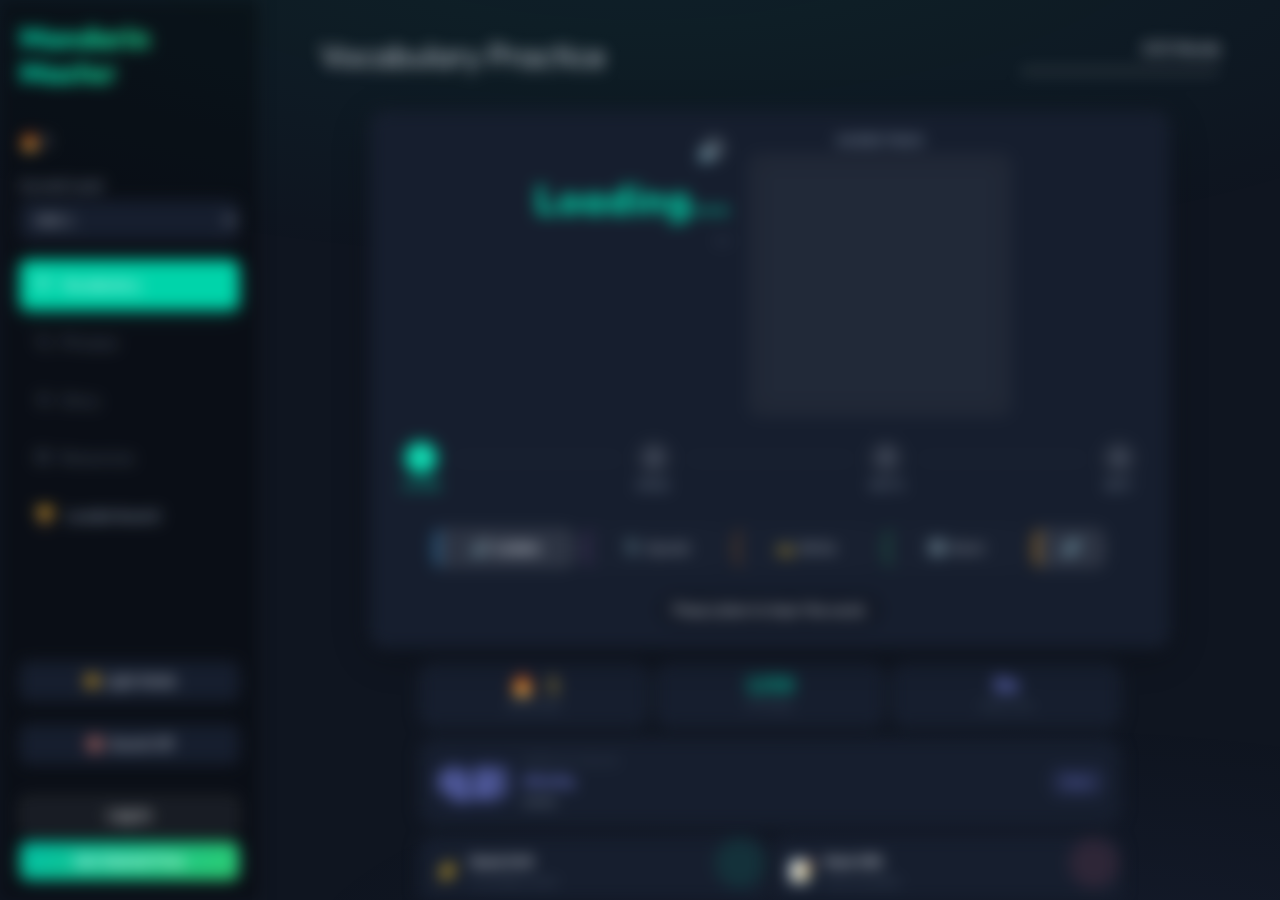
==== commit 79ea3580: "feat: achievements, daily challenge, placement test, push notifications 1. Achievements & Badges: 18" ====
--- a/index.html
+++ b/index.html
@@ -9,7 +9,7 @@
     <link rel="preconnect" href="https://fonts.googleapis.com">
     <link rel="preconnect" href="https://fonts.gstatic.com" crossorigin>
     <link href="https://fonts.googleapis.com/css2?family=Noto+Serif+SC:wght@400;700&family=Outfit:wght@300;400;500;600;700&family=JetBrains+Mono:wght@400;600&display=swap" rel="stylesheet">
-    <link rel="stylesheet" href="styles.css?v=9">
+    <link rel="stylesheet" href="styles.css?v=10">
 
     <!-- PWA -->
     <link rel="manifest" href="/manifest.json">
@@ -233,11 +233,11 @@
                                 <div class="quick-sub">Exam simulation</div>
                             </div>
                         </div>
-                        <div class="quick-card qc-story" id="quick-story-btn">
-                            <div class="quick-icon">📖</div>
+                        <div class="quick-card qc-story" id="quick-daily-btn">
+                            <div class="quick-icon">🎯</div>
                             <div class="quick-text">
-                                <div class="quick-title">Story Mode</div>
-                                <div class="quick-sub">Read & listen</div>
+                                <div class="quick-title">Daily Challenge</div>
+                                <div class="quick-sub">60s timed quiz</div>
                             </div>
                         </div>
                         <div class="quick-card qc-rank" id="quick-rank-btn">
@@ -483,16 +483,16 @@
     </div>
 
     <!-- HSK Data Loading -->
-    <script src="data/hsk1.js?v=9"></script>
-    <script src="data/hsk2.js?v=9"></script>
-    <script src="data/hsk3.js?v=9"></script>
-    <script src="data/hsk4.js?v=9"></script>
-    <script src="data/hsk5.js?v=9"></script>
-    <script src="data/hsk6.js?v=9"></script>
+    <script src="data/hsk1.js?v=10"></script>
+    <script src="data/hsk2.js?v=10"></script>
+    <script src="data/hsk3.js?v=10"></script>
+    <script src="data/hsk4.js?v=10"></script>
+    <script src="data/hsk5.js?v=10"></script>
+    <script src="data/hsk6.js?v=10"></script>
 
     <!-- Auth: Supabase client + auth module (load order matters) -->
-    <script src="js/supabase.js?v=9"></script>
-    <script src="js/auth.js?v=9"></script>
+    <script src="js/supabase.js?v=10"></script>
+    <script src="js/auth.js?v=10"></script>
 
     <!-- Auth Modal Controller (depends on auth.js + DOM) -->
     <script>
@@ -585,7 +585,7 @@
     <script src="https://www.paypal.com/sdk/js?client-id=ASZJb0IXSS2NCfyxSVLS_0XkSgwM7LbrIm4zDU7OZMBtD_IDpoqvzjIdlM1cQBdHdUbdp2z2L6B0y5tW&currency=USD"></script>
 
     <!-- App (depends on everything above) -->
-    <script src="app.js?v=9"></script>
+    <script src="app.js?v=10"></script>
 
     <!-- Service Worker Registration -->
     <script>
--- a/styles.css
+++ b/styles.css
@@ -1696,6 +1696,11 @@
     to { transform: translateY(-8px); }
 }
 
+@keyframes slideDown {
+    from { opacity: 0; transform: translateX(-50%) translateY(-20px); }
+    to { opacity: 1; transform: translateX(-50%) translateY(0); }
+}
+
 /* --- AUTH GATE BLUR --- */
 body.auth-required .app-wrapper {
     filter: blur(8px);
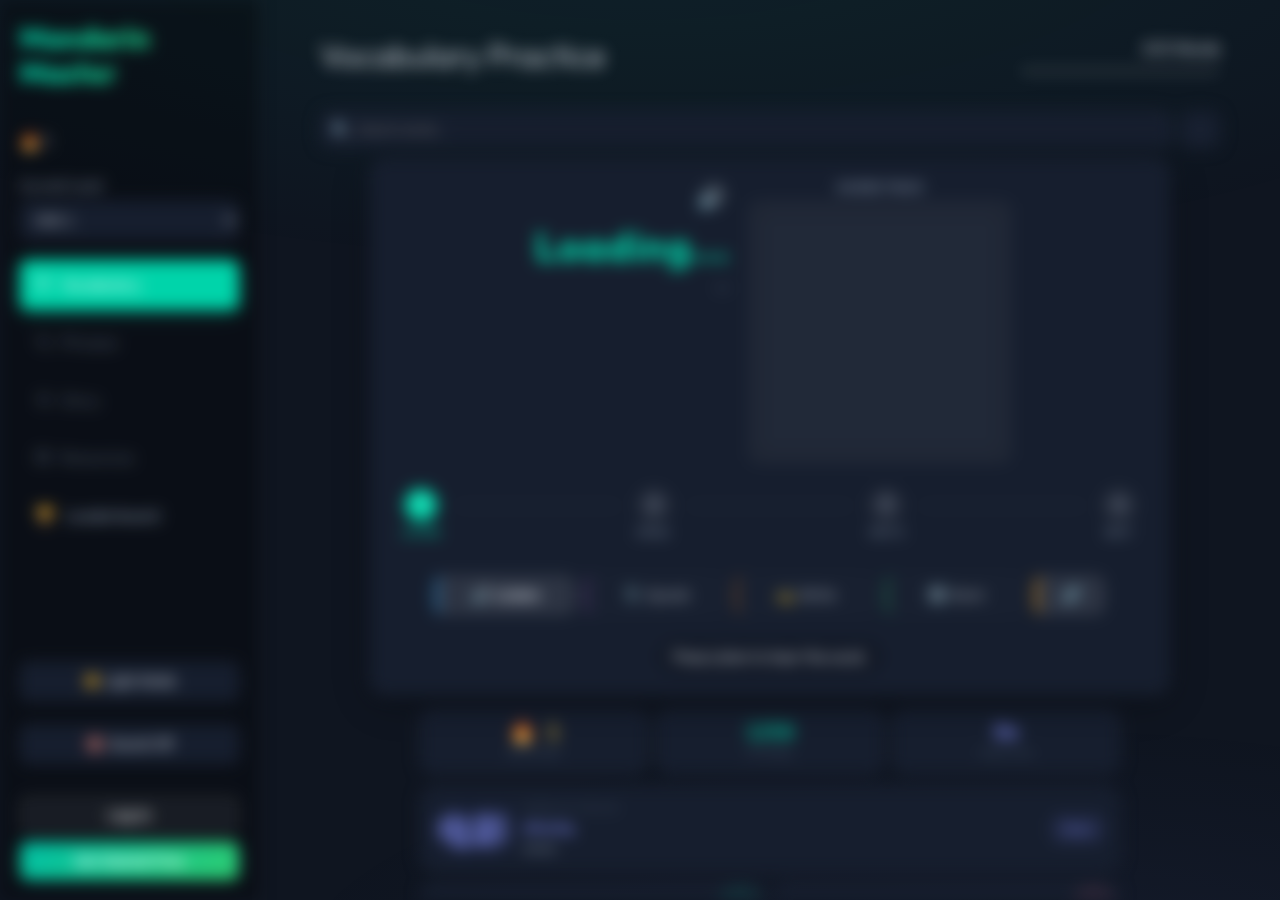
==== commit 752524c9: "feat: vocab search, favorites, journey progress, share & accessibility - Add VocabSearch module with" ====
--- a/index.html
+++ b/index.html
@@ -49,21 +49,21 @@
                 </select>
             </div>
 
-            <ul class="nav-links">
-                <li class="active" data-section="vocab">
-                    <span class="icon">字</span> Vocabulary
+            <ul class="nav-links" role="navigation" aria-label="Main navigation">
+                <li class="active" data-section="vocab" role="button" tabindex="0" aria-label="Vocabulary section">
+                    <span class="icon" aria-hidden="true">字</span> Vocabulary
                 </li>
-                <li data-section="phrases" class="locked">
-                    <span class="icon">句</span> Phrases
+                <li data-section="phrases" class="locked" role="button" tabindex="0" aria-label="Phrases section">
+                    <span class="icon" aria-hidden="true">句</span> Phrases
                 </li>
-                <li data-section="story" class="locked">
-                    <span class="icon">书</span> Story
+                <li data-section="story" class="locked" role="button" tabindex="0" aria-label="Story section">
+                    <span class="icon" aria-hidden="true">书</span> Story
                 </li>
-                <li data-section="resources" class="locked">
-                    <span class="icon">网</span> Resources
+                <li data-section="resources" class="locked" role="button" tabindex="0" aria-label="Resources section">
+                    <span class="icon" aria-hidden="true">网</span> Resources
                 </li>
-                <li data-section="leaderboard">
-                    <span class="icon">🏆</span> Leaderboard
+                <li data-section="leaderboard" role="button" tabindex="0" aria-label="Leaderboard section">
+                    <span class="icon" aria-hidden="true">🏆</span> Leaderboard
                 </li>
             </ul>
 
@@ -112,6 +112,16 @@
                     <button id="review-btn" class="review-toggle-btn" style="display:none">🔄 Review</button>
                 </header>
 
+                <!-- Search & Filter Bar -->
+                <div id="vocab-search-bar" style="display:flex;gap:8px;margin-bottom:10px;align-items:center;">
+                    <div style="flex:1;position:relative;">
+                        <input type="text" id="vocab-search-input" placeholder="Search words..." aria-label="Search vocabulary" style="width:100%;padding:10px 14px 10px 36px;background:var(--surface);border:1px solid var(--border);border-radius:10px;color:var(--text);font-size:13px;outline:none;" />
+                        <span style="position:absolute;left:12px;top:50%;transform:translateY(-50%);font-size:14px;color:var(--text-3);">🔍</span>
+                    </div>
+                    <button id="vocab-fav-filter" title="Show favorites only" style="padding:8px 12px;background:var(--surface);border:1px solid var(--border);border-radius:10px;font-size:16px;cursor:pointer;color:var(--text-3);">☆</button>
+                </div>
+                <div id="vocab-search-results" style="display:none;max-height:300px;overflow-y:auto;margin-bottom:10px;border-radius:12px;border:1px solid var(--border);background:var(--surface);"></div>
+
                 <div class="card learning-card">
                     <div class="learning-content-wrapper">
                         <div class="character-display">
@@ -121,6 +131,7 @@
                             <h2 id="pinyin-display">Loading...</h2>
                             <p id="english-display">...</p>
                             <button id="audio-btn" class="icon-btn" title="Play Audio">🔊</button>
+                            <button id="fav-btn" class="icon-btn" title="Bookmark word" style="position:absolute;top:8px;right:8px;font-size:20px;background:none;border:none;cursor:pointer;color:var(--text-3);">☆</button>
                         </div>
 
                         <div class="canvas-area">
@@ -171,10 +182,10 @@
                     </div>
 
                     <div class="controls">
-                        <button id="listen-btn" class="action-btn action-btn-listen">🔊 Listen</button>
-                        <button id="pronounce-btn" class="action-btn action-btn-speak" disabled>🎙️ Speak</button>
-                        <button id="draw-btn" class="action-btn action-btn-write" disabled>✍️ Write</button>
-                        <button id="next-btn" class="action-btn action-btn-next" disabled>➡️ Next</button>
+                        <button id="listen-btn" class="action-btn action-btn-listen" aria-label="Listen to pronunciation">🔊 Listen</button>
+                        <button id="pronounce-btn" class="action-btn action-btn-speak" disabled aria-label="Practice speaking">🎙️ Speak</button>
+                        <button id="draw-btn" class="action-btn action-btn-write" disabled aria-label="Practice writing">✍️ Write</button>
+                        <button id="next-btn" class="action-btn action-btn-next" disabled aria-label="Next word">➡️ Next</button>
                         <button id="share-btn" class="action-btn action-btn-share" title="Share Progress">🔗</button>
                     </div>
 
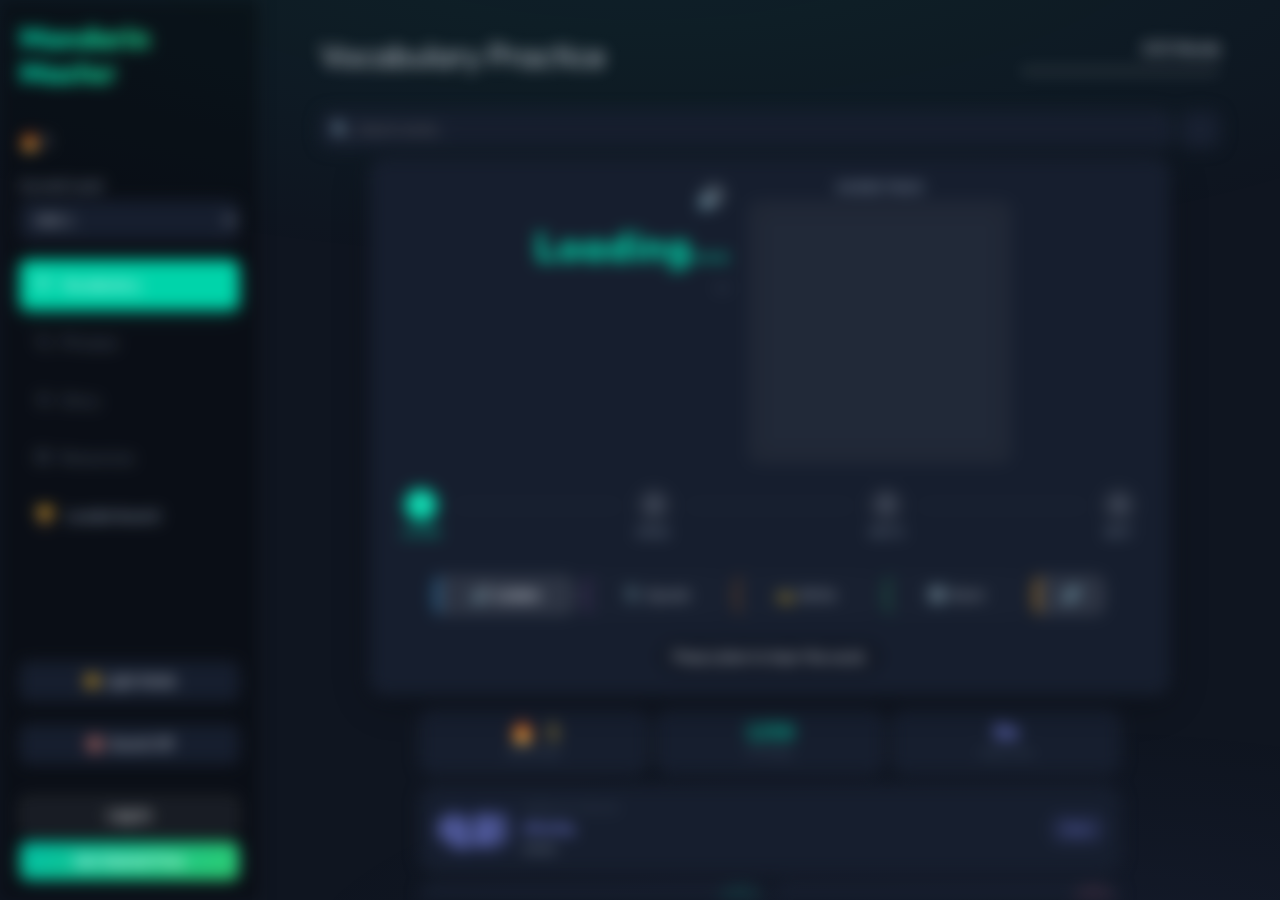
==== commit da3ab384: "fix: use relative paths for GitHub Pages compatibility - index.html: manifest and icon links use rel" ====
--- a/index.html
+++ b/index.html
@@ -9,16 +9,16 @@
     <link rel="preconnect" href="https://fonts.googleapis.com">
     <link rel="preconnect" href="https://fonts.gstatic.com" crossorigin>
     <link href="https://fonts.googleapis.com/css2?family=Noto+Serif+SC:wght@400;700&family=Outfit:wght@300;400;500;600;700&family=JetBrains+Mono:wght@400;600&display=swap" rel="stylesheet">
-    <link rel="stylesheet" href="styles.css?v=10">
+    <link rel="stylesheet" href="styles.css?v=12">
 
     <!-- PWA -->
-    <link rel="manifest" href="/manifest.json">
+    <link rel="manifest" href="manifest.json">
     <meta name="theme-color" content="#0f1520">
     <meta name="apple-mobile-web-app-capable" content="yes">
     <meta name="mobile-web-app-capable" content="yes">
     <meta name="apple-mobile-web-app-status-bar-style" content="black-translucent">
     <meta name="apple-mobile-web-app-title" content="Mandarin Master">
-    <link rel="apple-touch-icon" href="/icons/icon-192.png">
+    <link rel="apple-touch-icon" href="icons/icon-192.png">
 
     <!-- Supabase SDK (must load before js/supabase.js) -->
     <script src="https://cdn.jsdelivr.net/npm/@supabase/supabase-js@2"></script>
@@ -438,15 +438,43 @@
     <div id="upgrade-modal" class="modal hidden">
         <div class="modal-content">
             <span class="close-modal">&times;</span>
-            <h2 id="upgrade-title">Unlock Full Access 👑</h2>
+            <h2 id="upgrade-title">Unlock Full Access</h2>
             <p id="upgrade-subtitle">You've mastered 25 words! Upgrade to continue learning.</p>
-            <ul class="premium-features">
-                <li>All 4,597 words across HSK 1-6</li>
-                <li>139 phrases + 6 immersive stories</li>
-                <li>Character stroke tracing (HanziWriter)</li>
-                <li>Speech recognition & pronunciation practice</li>
-                <li>Dark & light mode, progress tracking</li>
-            </ul>
+
+            <!-- Social Proof Bar -->
+            <div id="paywall-social-proof" style="display:flex;align-items:center;justify-content:center;gap:8px;background:rgba(0,191,165,0.08);border:1px solid rgba(0,191,165,0.2);border-radius:10px;padding:10px 14px;margin-bottom:16px;">
+                <span style="font-size:14px;">&#x1F525;</span>
+                <span id="paywall-social-text" style="font-size:12px;color:var(--teal);font-weight:600;">47 learners upgraded this week</span>
+            </div>
+
+            <!-- Free vs Pro comparison -->
+            <div style="display:grid;grid-template-columns:1fr 1fr;gap:0;margin-bottom:16px;border:1px solid var(--border);border-radius:12px;overflow:hidden;">
+                <div style="padding:12px;background:var(--surface);">
+                    <div style="font-size:11px;font-weight:700;color:var(--text-3);text-transform:uppercase;margin-bottom:8px;">Free</div>
+                    <div style="font-size:11px;color:var(--text-2);line-height:1.8;">
+                        25 words only<br>HSK 1 only<br>Basic review<br>1 streak shield/week
+                    </div>
+                </div>
+                <div style="padding:12px;background:rgba(0,191,165,0.05);border-left:1px solid var(--border);">
+                    <div style="font-size:11px;font-weight:700;color:var(--teal);text-transform:uppercase;margin-bottom:8px;">Pro &#x2605;</div>
+                    <div style="font-size:11px;color:var(--text);line-height:1.8;">
+                        4,597 words<br>HSK 1-6 all levels<br>SRS + Mock HSK + Daily<br>Unlimited streak shields
+                    </div>
+                </div>
+            </div>
+
+            <!-- Testimonials -->
+            <div id="paywall-testimonials" style="margin-bottom:16px;">
+                <div style="background:var(--surface);border:1px solid var(--border);border-radius:10px;padding:12px 14px;margin-bottom:6px;">
+                    <p style="font-size:12px;color:var(--text);margin:0 0 4px;font-style:italic;">"Best $10 I ever spent. Passed HSK 3 in 4 months."</p>
+                    <p style="font-size:10px;color:var(--text-3);margin:0;">— Sarah K., Canada</p>
+                </div>
+                <div style="background:var(--surface);border:1px solid var(--border);border-radius:10px;padding:12px 14px;">
+                    <p style="font-size:12px;color:var(--text);margin:0 0 4px;font-style:italic;">"The stroke tracing + SRS combo is unbeatable for retention."</p>
+                    <p style="font-size:10px;color:var(--text-3);margin:0;">— Mike L., UK</p>
+                </div>
+            </div>
+
             <div class="pricing-options">
                 <div class="pricing-card pricing-highlight">
                     <div class="pricing-badge">Lifetime Deal</div>
@@ -457,6 +485,12 @@
                     <div id="paypal-button-container" style="margin-top:12px;"></div>
                 </div>
             </div>
+
+            <!-- Share to extend trial -->
+            <div id="trial-extend-section" style="margin-top:14px;text-align:center;padding:12px;background:var(--surface);border:1px solid var(--border);border-radius:10px;">
+                <p style="font-size:12px;color:var(--text-2);margin:0 0 8px;">Not ready? Share with a friend to unlock <strong style="color:var(--teal);">5 more free words</strong></p>
+                <button id="trial-extend-share-btn" style="background:linear-gradient(135deg,#60a5fa,#3b82f6);color:white;border:none;border-radius:8px;padding:9px 20px;font-size:12px;font-weight:600;cursor:pointer;">Share & Unlock 5 Words</button>
+            </div>
         </div>
     </div>
 
@@ -494,16 +528,16 @@
     </div>
 
     <!-- HSK Data Loading -->
-    <script src="data/hsk1.js?v=10"></script>
-    <script src="data/hsk2.js?v=10"></script>
-    <script src="data/hsk3.js?v=10"></script>
-    <script src="data/hsk4.js?v=10"></script>
-    <script src="data/hsk5.js?v=10"></script>
-    <script src="data/hsk6.js?v=10"></script>
+    <script src="data/hsk1.js?v=12"></script>
+    <script src="data/hsk2.js?v=12"></script>
+    <script src="data/hsk3.js?v=12"></script>
+    <script src="data/hsk4.js?v=12"></script>
+    <script src="data/hsk5.js?v=12"></script>
+    <script src="data/hsk6.js?v=12"></script>
 
     <!-- Auth: Supabase client + auth module (load order matters) -->
-    <script src="js/supabase.js?v=10"></script>
-    <script src="js/auth.js?v=10"></script>
+    <script src="js/supabase.js?v=12"></script>
+    <script src="js/auth.js?v=12"></script>
 
     <!-- Auth Modal Controller (depends on auth.js + DOM) -->
     <script>
@@ -596,13 +630,13 @@
     <script src="https://www.paypal.com/sdk/js?client-id=ASZJb0IXSS2NCfyxSVLS_0XkSgwM7LbrIm4zDU7OZMBtD_IDpoqvzjIdlM1cQBdHdUbdp2z2L6B0y5tW&currency=USD"></script>
 
     <!-- App (depends on everything above) -->
-    <script src="app.js?v=10"></script>
+    <script src="app.js?v=12"></script>
 
     <!-- Service Worker Registration -->
     <script>
     if ('serviceWorker' in navigator) {
         window.addEventListener('load', function() {
-            navigator.serviceWorker.register('/sw.js?v=3').then(function(reg) {
+            navigator.serviceWorker.register('sw.js?v=4').then(function(reg) {
                 console.log('[SW] Registered:', reg.scope);
             }).catch(function(err) {
                 console.warn('[SW] Registration failed:', err);
